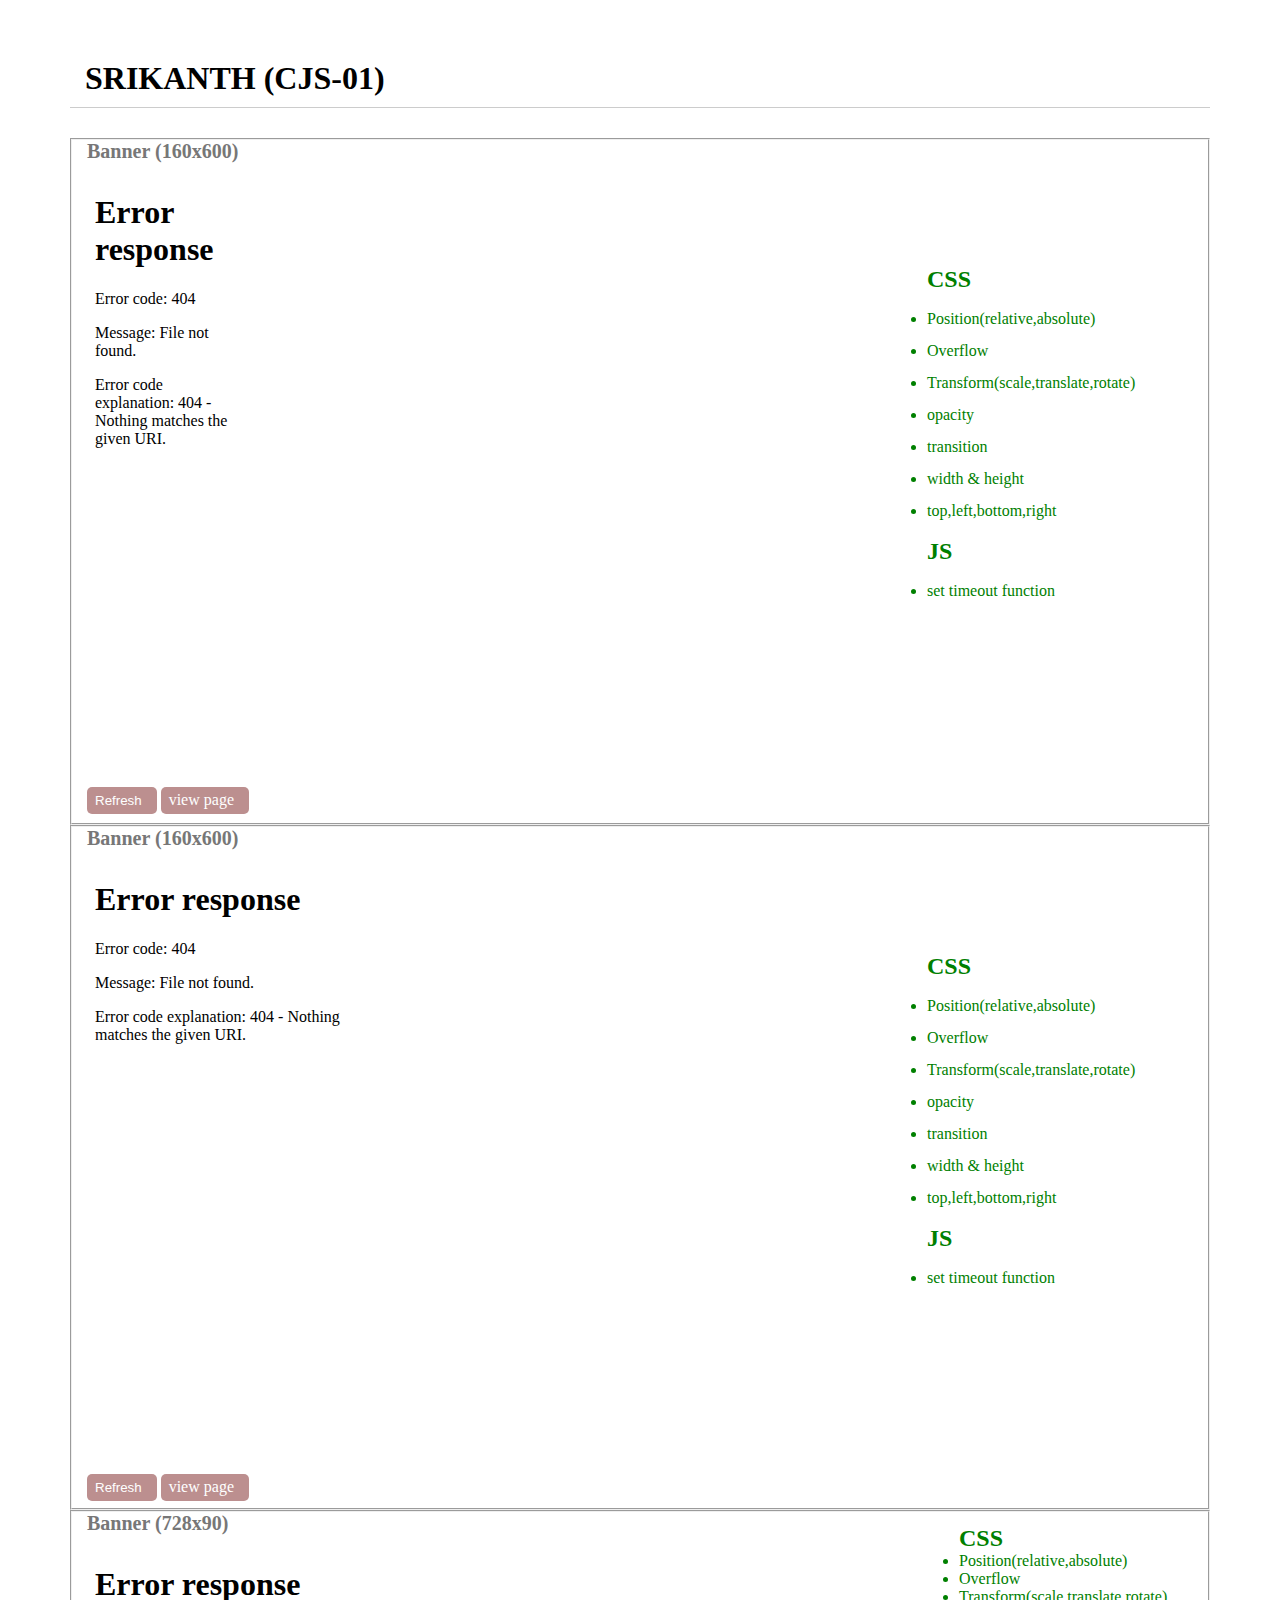
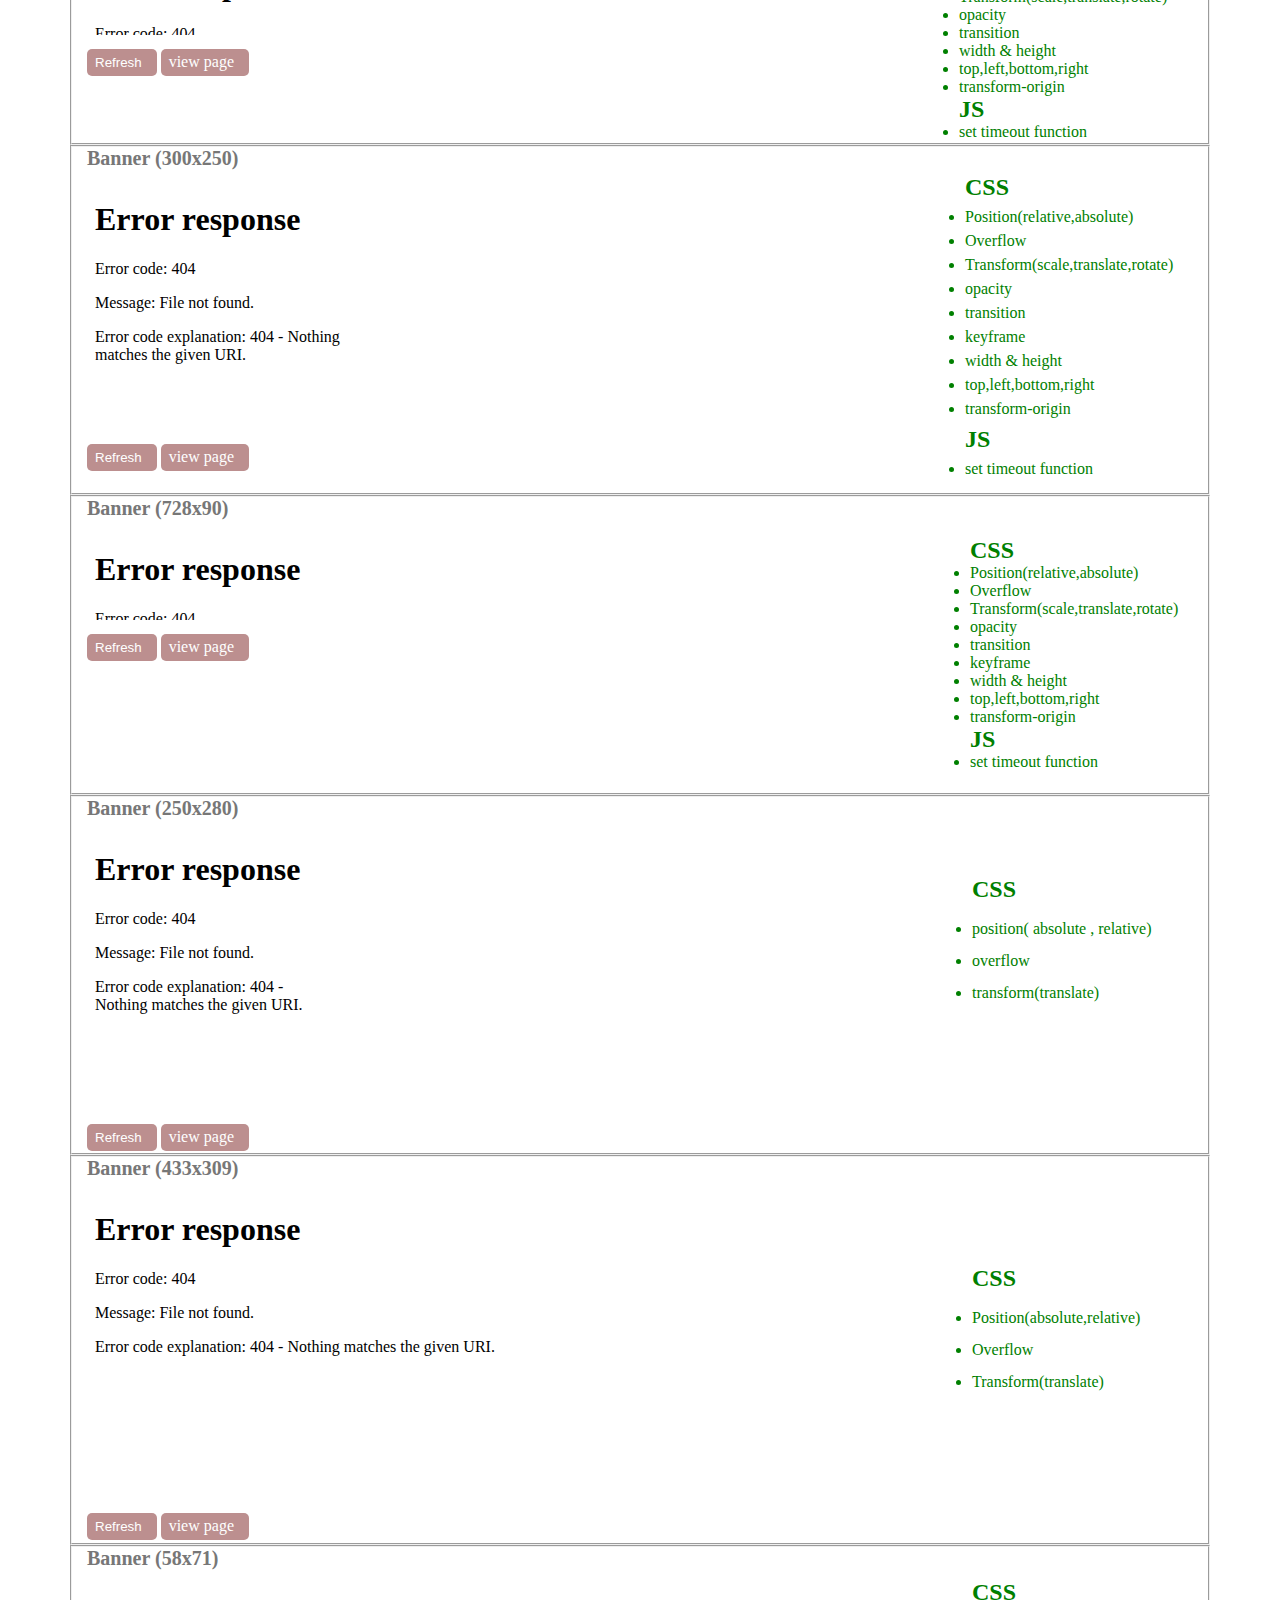
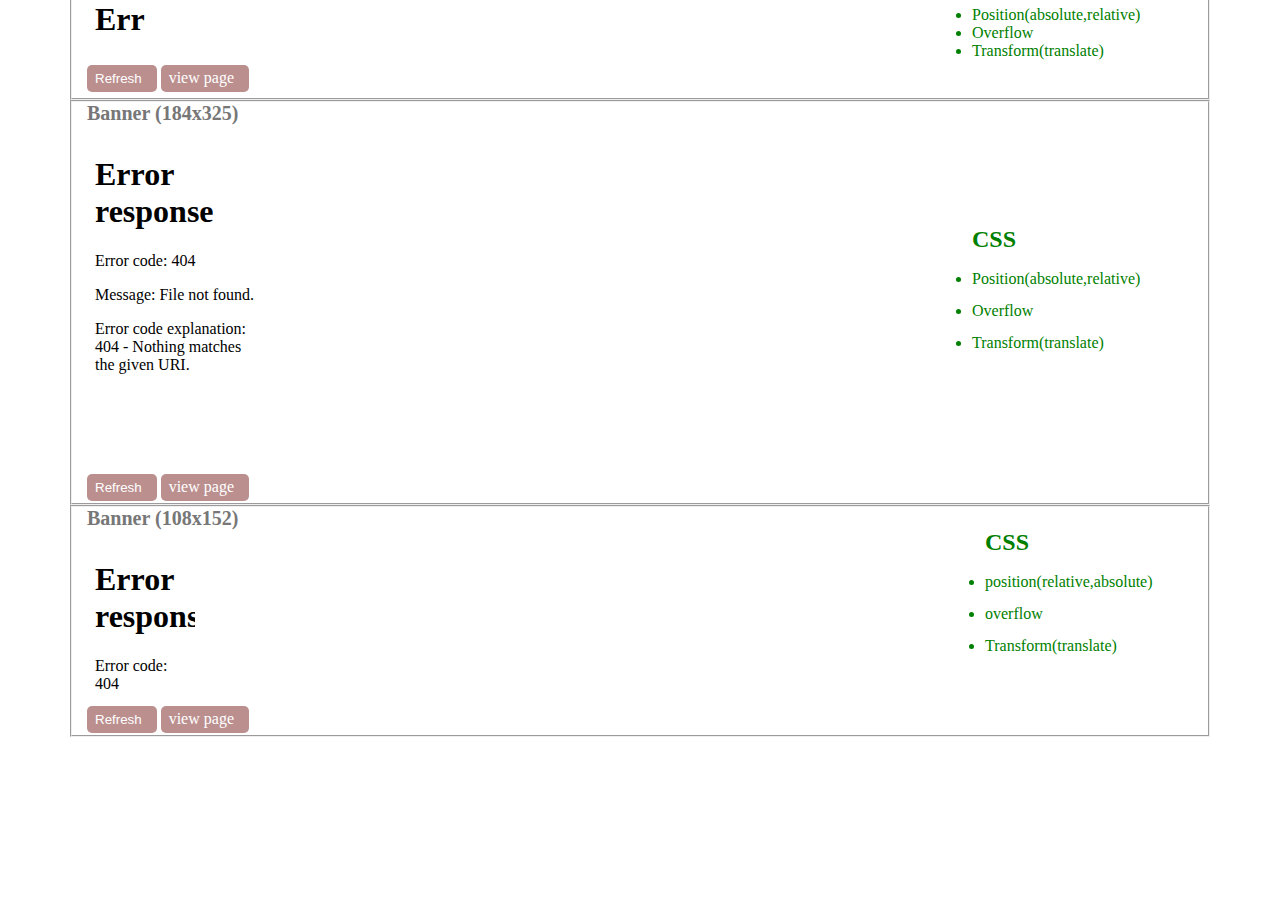
==== index.html @ 7c37a208 "add." ====
<!DOCTYPE html>
<html lang="en">
  <head>
    <meta charset="UTF-8" />
    <meta http-equiv="X-UA-Compatible" content="IE=edge" />
    <meta name="viewport" content="width=, initial-scale=1.0" />
    <title>I-FRAME ANIMATION</title>
    <link rel="stylesheet" href="css/style.css" />
    
  </head>
  <body>
    <div id="container">
      <div class="bio">
       <h1>SRIKANTH (CJS-01)</h1>
      </div>
      <div id="banners-section">
        <fieldset id="frame-1">
          <div class="banner-row">
          <div class="banner-items">
            <h1>Banner (160x600)</h1>
            <iframe
              src="../animation/animation-business-cjs-01/banner-business/index.html"
              width="160px"
              height="600px"
              id="f05"
            ></iframe> <br>
            <button
              class="reload" onclick="reload('../animation/animation-business-cjs-01/banner-business/index.html', 'f05')">
               Refresh
            </button>
            <a href="https://github.com/srikanthrebi/banner-business.git" class="view">view page</a>
            <div id="business">
              <h2>CSS</h2>
              <ul>
                <li>Position(relative,absolute)</li>
                <li>Overflow</li>
                <li>Transform(scale,translate,rotate)</li>
                <li>opacity</li>
                <li>transition</li>
                <li>width & height</li>
                <li>top,left,bottom,right</li>
              </ul>
              <h2>JS</h2>
              <ul>
                <li>set timeout function</li>
              </ul>
            </div>
          </div>
        </div>
      </fieldset>
      <fieldset id="frame-01">
        <div class="banner-row">
        <div class="banner-items">
          <h1>Banner (160x600)</h1>
          <iframe
            src="../animation/animation-business-cjs-01/task-5-football-animation-js/index.html"
            width="300px"
            height="600px"
            id="f10"
          ></iframe> <br>
          <button
            class="reload" onclick="reload('../animation/animation-business-cjs-01/task-5-football-animation-js/index.html', 'f10')">
            Refresh
          </button>
          <a href="https://github.com/srikanthrebi/task-5-football-animation-js.git" class="view">view page</a>
          <div id="business">
            <h2>CSS</h2>
            <ul>
              <li>Position(relative,absolute)</li>
              <li>Overflow</li>
              <li>Transform(scale,translate,rotate)</li>
              <li>opacity</li>
              <li>transition</li>
              <li>width & height</li>
              <li>top,left,bottom,right</li>
            </ul>
            <h2>JS</h2>
            <ul>
              <li>set timeout function</li>
            </ul>
          </div>
        </div>
      </div>
    </fieldset>
        <fieldset id="frame-2">
        <div class="banner-row">
          <div class="banner-items">
            <h1>Banner (728x90)</h1>
            <iframe
              src="../animation/animation-business-cjs-01/banner-online-tution/index.html"
              width="728px"
              height="90px"
              id="f06"
            ></iframe> <br>
            <button
              class="reload" onclick="reload('../animation/animation-business-cjs-01/banner-online-tution/index.html', 'f06')">
               Refresh
            </button>
          <a href="https://github.com/srikanthrebi/banner-online-tution.git" class="view">view page</a>
            <div id="tution">
              <h2>CSS</h2>
              <ul>
                <li>Position(relative,absolute)</li>
                <li>Overflow</li>
                <li>Transform(scale,translate,rotate)</li>
                <li>opacity</li>
                <li>transition</li>
                <li>width & height</li>
                <li>top,left,bottom,right</li>
                <li>transform-origin</li>
              </ul>
              <h2>JS</h2>
              <ul>
                <li>set timeout function</li>
              </ul>
            </div>
          </div>
        </div>
      </fieldset>
      <fieldset id="frame-3">
        <div class="banner-row">
          <div class="banner-items">
            <h1>Banner (300x250)</h1>
            <iframe
              src="../animation/animation-business-cjs-01/task-4/task-4/index.html"
              width="300px"
              height="250px"
              id="f07"
            ></iframe> <br>
            <button
              class="reload"  onclick="reload('../animation/animation-business-cjs-01/task-4/task-4/index.html', 'f07')">
               Refresh
            </button>
            <a href="https://github.com/srikanthrebi/task-4.git" class="view">view page</a>
            <div id="business-2">
              <h2>CSS</h2>
              <ul>
                <li>Position(relative,absolute)</li>
                <li>Overflow</li>
                <li>Transform(scale,translate,rotate)</li>
                <li>opacity</li>
                <li>transition</li>
                <li>keyframe</li>
                <li>width & height</li>
                <li>top,left,bottom,right</li>
                <li>transform-origin</li>
              </ul>
              <h2>JS</h2>
              <ul>
                <li>set timeout function</li>
              </ul>
            </div>
          </div>
        </div>
      </fieldset>
      <fieldset id="frame-4">
        <div class="banner-row">
          <div class="banner-items">
            <h1>Banner (728x90)</h1>
            <iframe
              src="../animation/animation-business-cjs-01/task-6/index.html"
              width="728px"
              height="90px"
              id="f08"
            ></iframe> <br>
            <button
              class="reload" onclick="reload('../animation/animation-business-cjs-01/task-6/index.html', 'f08')">
               Refresh
            </button>
            <a href="https://github.com/srikanthrebi/task-6.git" class="view">view page</a>
            <div id="plane">
              <h2>CSS</h2>
              <ul>
                <li>Position(relative,absolute)</li>
                <li>Overflow</li>
                <li>Transform(scale,translate,rotate)</li>
                <li>opacity</li>
                <li>transition</li>
                <li>keyframe</li>
                <li>width & height</li>
                <li>top,left,bottom,right</li>
                <li>transform-origin</li>
              </ul>
              <h2>JS</h2>
              <ul>
                <li>set timeout function</li>
              </ul>
            </div>
          </div>
        </div>
      </fieldset>
      <fieldset id="frame-5">
        <div class="banner-row" > 
          <div class="banner-items">
            <h1>Banner (250x280)</h1>
            <iframe
              src="../animation/animation-business-cjs-01/animation-sprite-eye/index.html"
              width="250px"
              height="280px"
              id="f01"
            ></iframe> <br>
            <button
              class="reload"  onclick="reload('../animation/animation-business-cjs-01/animation-sprite-eye/index.html', 'f01')">
               Refresh
            </button>
          <a href="https://github.com/srikanthrebi/animation-sprite-eye.git" class="view">view page</a>
            <div class="eye">
              <h2>CSS</h2>
              <ul>
                <li>position( absolute , relative)</li>
                <li>overflow</li>
                <li>transform(translate)</li>
              </ul>
            </div>
          </div>
        </div>
      </fieldset>
      <fieldset id="frame-6">
        <div class="banner-row">
          <div class="banner-items">
            <h1>Banner (433x309)</h1>
            <iframe
              src="../animation/animation-business-cjs-01/animation-sprite-horse/index.html"
              width="433px"
              height="309px"
              id="f02"
            ></iframe> <br>
            <button
              class="reload" onclick="reload('../animation/animation-business-cjs-01/animation-sprite-horse/index.html', 'f02')">
               Refresh
            </button>
            <a href="https://github.com/srikanthrebi/animation-sprite-horse.git" class="view">view page</a>
            <div class="eye">
              <h2>CSS</h2>
              <ul>
                <li>Position(absolute,relative)</li>
                <li>Overflow</li>
                <li>Transform(translate)</li>
              </ul>
            </div>
          </div>
        </div>
<div>
</fieldset>
<fieldset id="frame-7">
  <div class="banner-row">
    <div class="banner-items">
      <h1>Banner (58x71)</h1>
      <iframe
        src="../animation/animation-business-cjs-01/animation-sprite-tiger/index.html"
        width="58px"
        height="71px"
        id="f03"
      ></iframe> <br>
      <button
        class="reload" onclick="reload('../animation/animation-business-cjs-01/animation-sprite-tiger/index.html', 'f03')">
         Refresh
      </button>
      <a href="https://github.com/srikanthrebi/animation-sprite-tiger.git" class="view">view page</a>
      <div id="tiger">
        <h2>CSS</h2>
        <ul>
          <li>Position(absolute,relative)</li>
          <li>Overflow</li>
          <li>Transform(translate)</li>
        </ul>
      </div>
    </div>
  </div>
</div>
</fieldset>
<fieldset id="frame-8">
        <div class="banner-row">
          <div class="banner-items">
            <h1>Banner (184x325)</h1>
            <iframe
              src="../animation/animation-business-cjs-01/animation-walk/index.html"
              width="184px"
              height="325px"
              id="f04"
            ></iframe> <br>
            <button
              class="reload"onclick="reload('../animation/animation-business-cjs-01/animation-walk/index.html', 'f04')">
               Refresh
            </button>
            <a href="https://github.com/srikanthrebi/animation-walk.git" class="view">view page</a>
            <div class="eye">
              <h2>CSS</h2>
              <ul>  
                <li>Position(absolute,relative)</li>
                <li>Overflow</li>
                <li>Transform(translate)</li>
              </ul>
            </div>
          </div>
        </div>
      </fieldset>
      <fieldset id="frame-9">
        <div class="banner-row">
          <div class="banner-items">
            <h1>Banner (108x152)</h1>
            <iframe
              src="../animation/animation-business-cjs-01/animation-sprite-small-boy/index.html"
              width="108px"
              height="152px"
              id="f09"
            ></iframe> <br>
            <button
              class="reload" onclick="reload('../animation/animation-business-cjs-01/animation-sprite-small-boy/index.html', 'f09')">
               Refresh
            </button>
            <a href="https://github.com/srikanthrebi/animation-sprite-small-boy.git" class="view">view page</a>
            <div id="boy">
              <h2>CSS</h2>
              <ul>
                <li>position(relative,absolute)</li>
                <li>overflow</li>
                <li>Transform(translate)</li>
              </ul>
            </div>
          </div>
        </div>
      </div>
    </fieldset>
    </div>
    <script>
      function reload(url, i) {
        document.getElementById(i).src = url;
      }
    </script>
  
  </body>
</html>
---- css/style.css ----
* {
  margin: 0;
  padding: 0;
  box-sizing: border-box;
}

#container {
  width: 1170px;
  padding: 0 15px;
  margin: 60px auto 0;
}

.bio {
  border-bottom: solid 1px #ccc;
  padding: 0 15px 10px;
  margin-bottom: 30px;
}

.banner-row {
  display: flex;
  justify-content: flex-start;
  align-items: flex-start;
  flex-wrap: wrap;
}

.banner-items {
  padding: 0 15px;
  margin-bottom: 30px;
}

.banner-items h1 {
  font-size: 20px;
  color: #777;
  margin-bottom: 10px;
}

.banner-items iframe {
  border: none;
}
.reload {
  border: none;
  color: #fff;
  background-color: rgb(188, 143, 143);
  padding: 6px 15px 6px 8px;
  margin-top: 10px;
  border-radius: 5px;
  cursor: pointer;
  transition: all 0.3s ease;
}
.view{
 
  color: #fff;
  background-color: rgb(188, 143, 143);
  padding: 4px 15px 6px 8px;
  margin-top: 10px;
  border-radius: 5px;
  cursor: pointer;
  text-decoration: none;
}

.reload:hover {
  opacity: 0.8;
}

.reload:focus {
  outline: 0;
}

.reload i {
  display: inline-block;
  margin-right: 5px;
  transition: all 0.3s ease-out;
}

.reload:hover i {
  transform: rotate(180deg);
}
.eye {
  position: relative;
  top: -286px;
  left: 885px;
  line-height: 2;
  color: green;
}
#tiger {
  position: relative;
  top: -113px;
  left: 885px;
  color: green;
}
#business 

{
  
  position: relative;
  left: 840px;
  top: -559px;
  line-height: 2;
  color: green;

}
#tution{
  position: relative;
    left: 872px;
    top: -151px;
    color: green;
}
#business-2{
  position: relative;
    top: -302px;
    left: 878px;
    color: green;
    line-height: 1.5;
}
#plane{
  position: relative;
  left: 883px;
  top: -124px;
  color: green;
}
#boy{
  position: relative;
  top: -215px;
  left: 898px;
  color: green;
  line-height: 2;
}
#frame-1{
  height: 687px;
}
#frame-2{
  height: 235px;
}
#frame-3{
  height: 350px;
}
#frame-4
{
  height: 300px;
}
#frame-5{
  height: 360px;
}
#frame-6{
  height: 390px;
}
#frame-7{
height: 155px;
}
#frame-8{
height: 405px;
}
#frame-9{
height: 232px;
}
#frame-01{
  height: 685px;
}
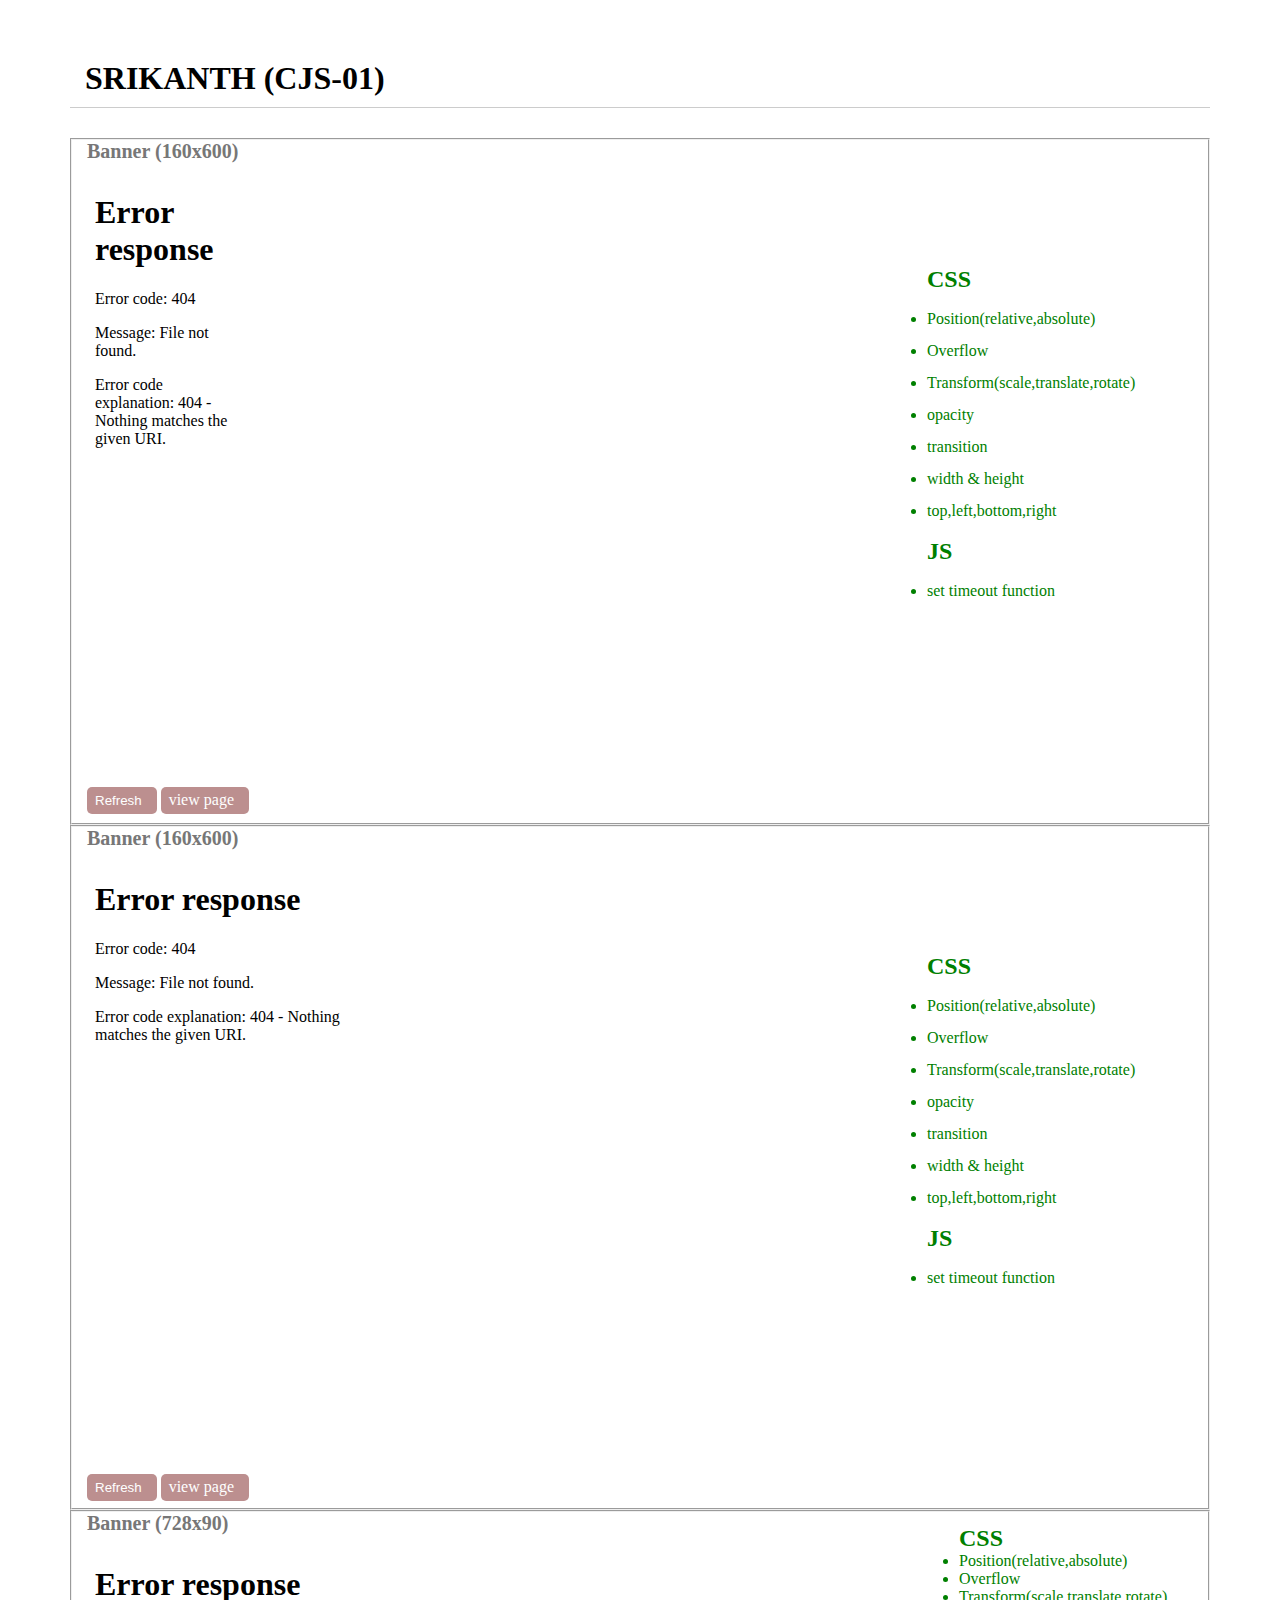
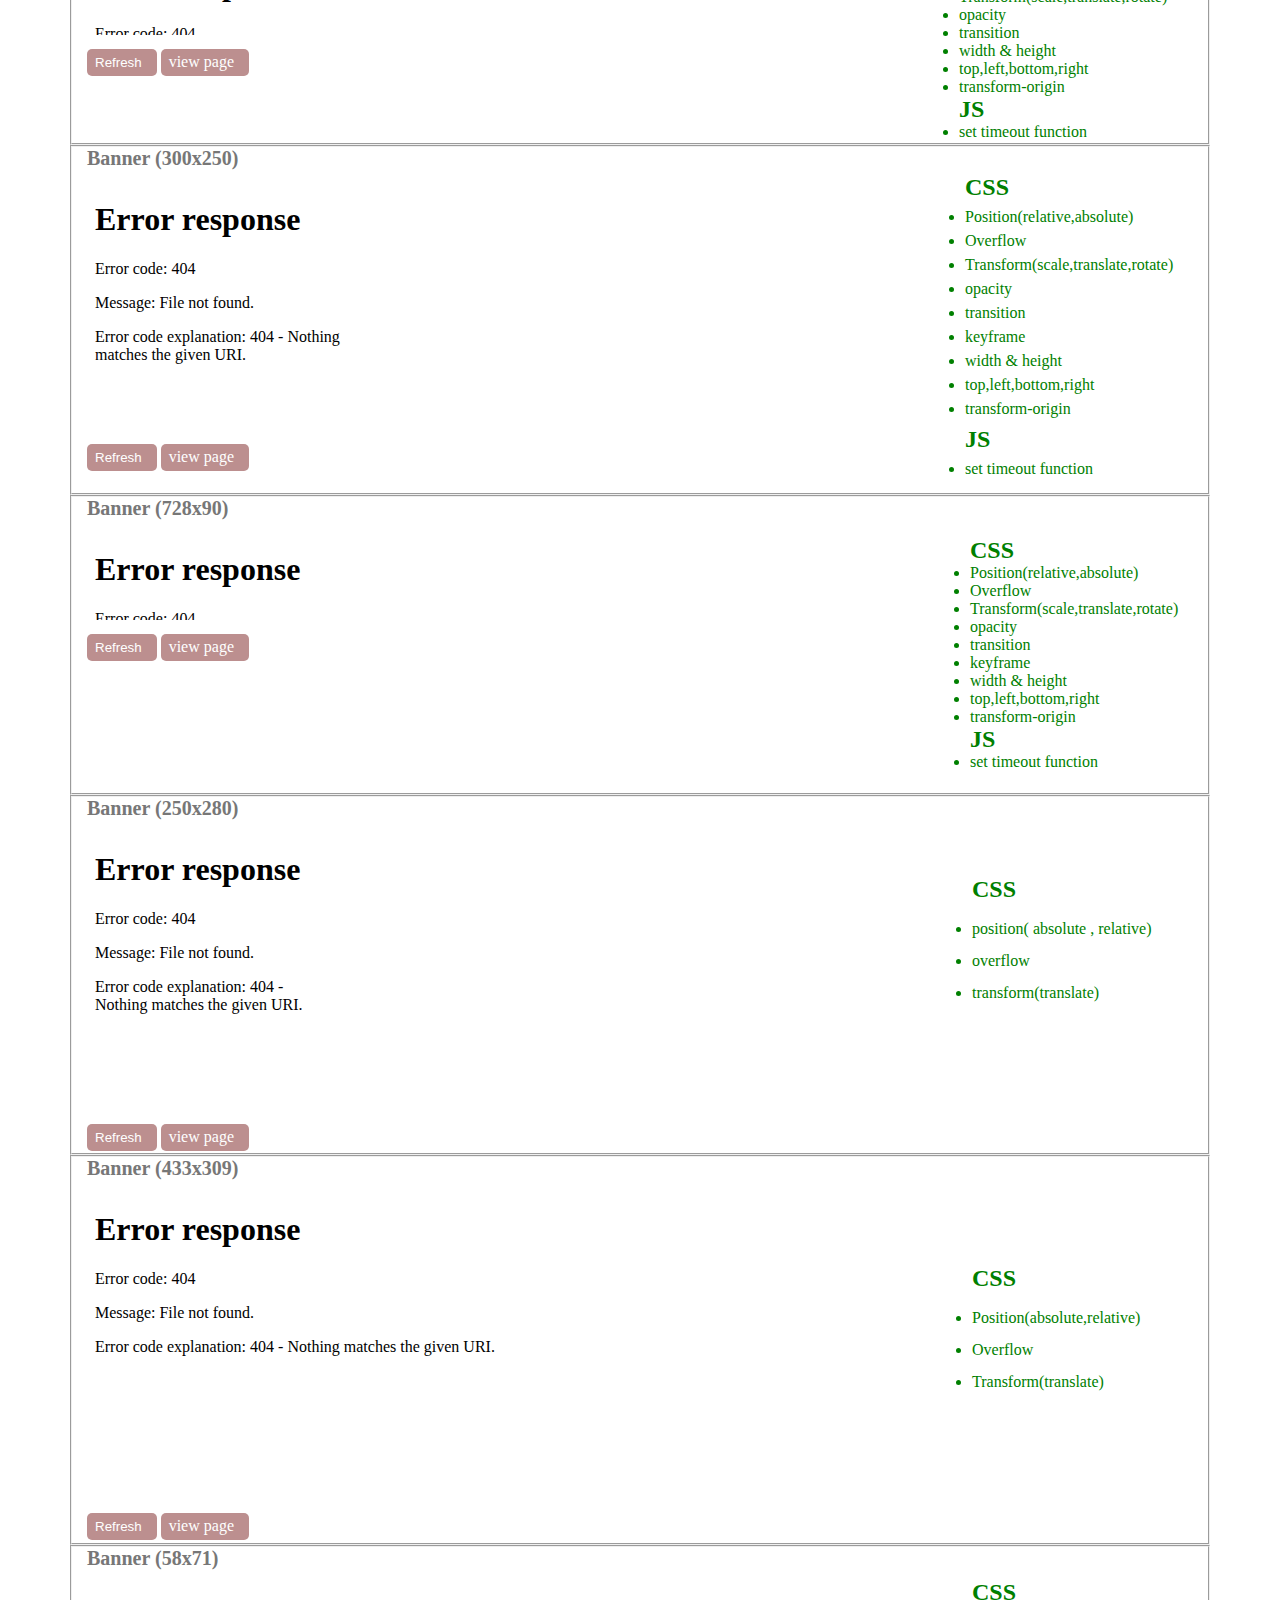
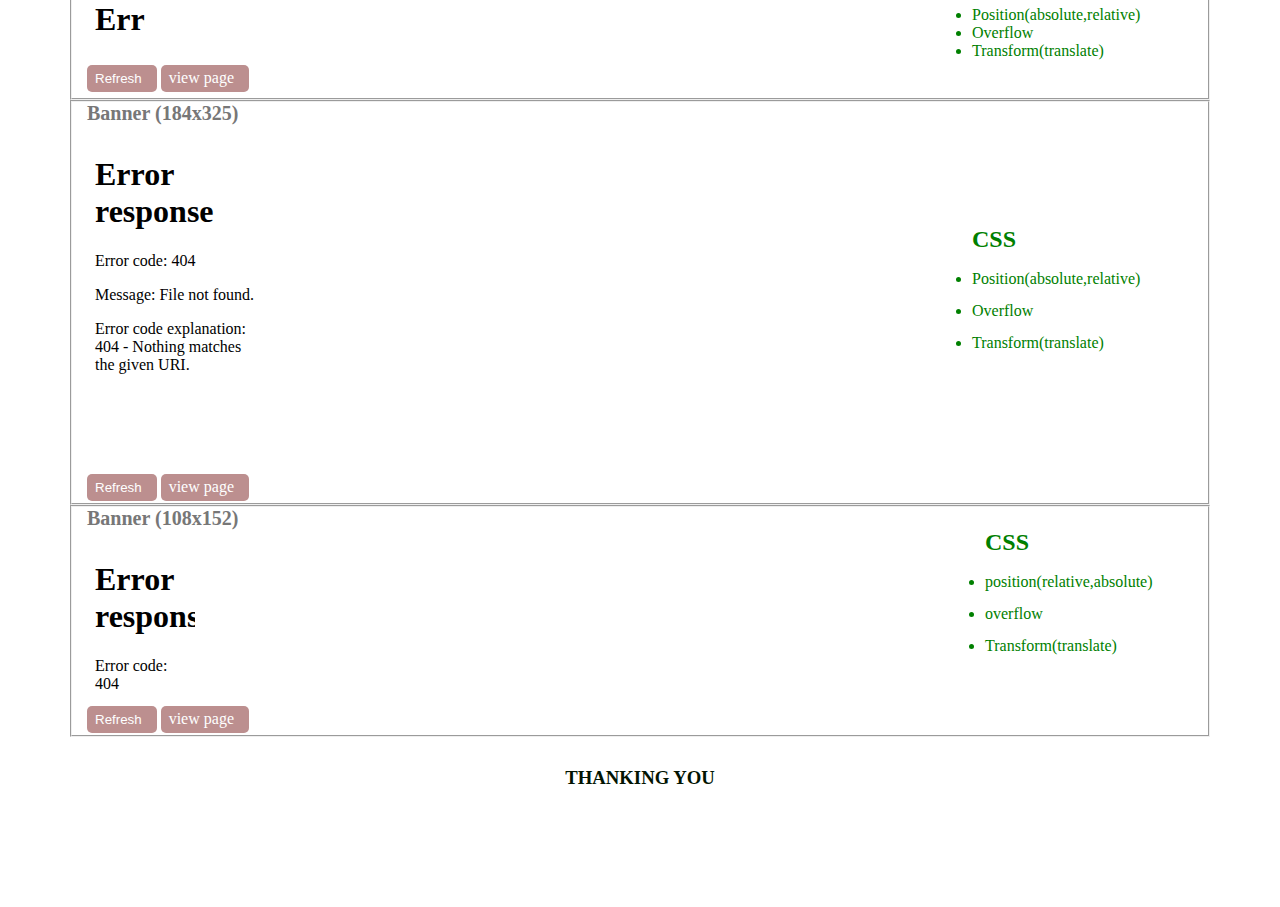
==== commit 319915dd: "add." ====
--- a/index.html
+++ b/index.html
@@ -322,6 +322,7 @@
         </div>
       </div>
     </fieldset>
+    <h3>THANKING YOU </h3>
     </div>
     <script>
       function reload(url, i) {
--- a/css/style.css
+++ b/css/style.css
@@ -155,4 +155,10 @@
 }
 #frame-01{
   height: 685px;
+}
+h3{
+  text-align: center;
+    margin: 30px 0px;
+    font-weight: 600;
+    color: #021402;
 }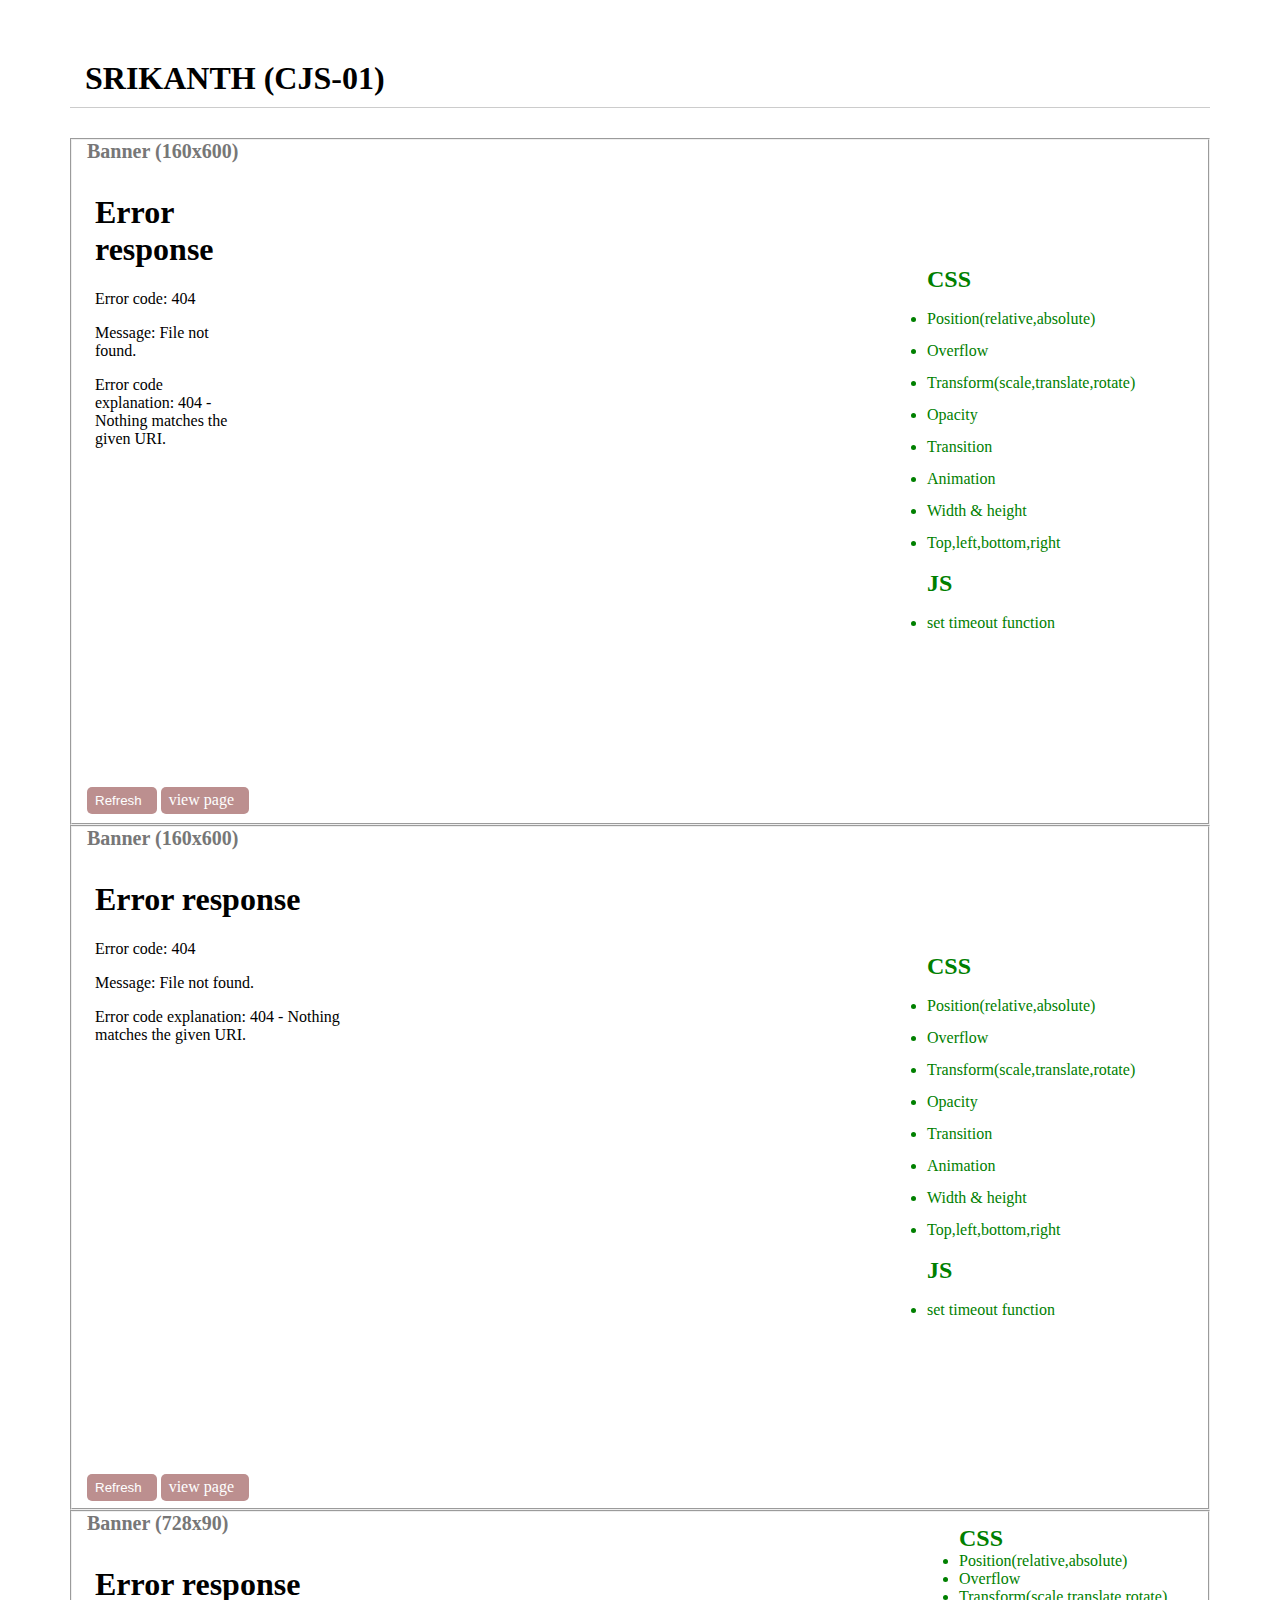
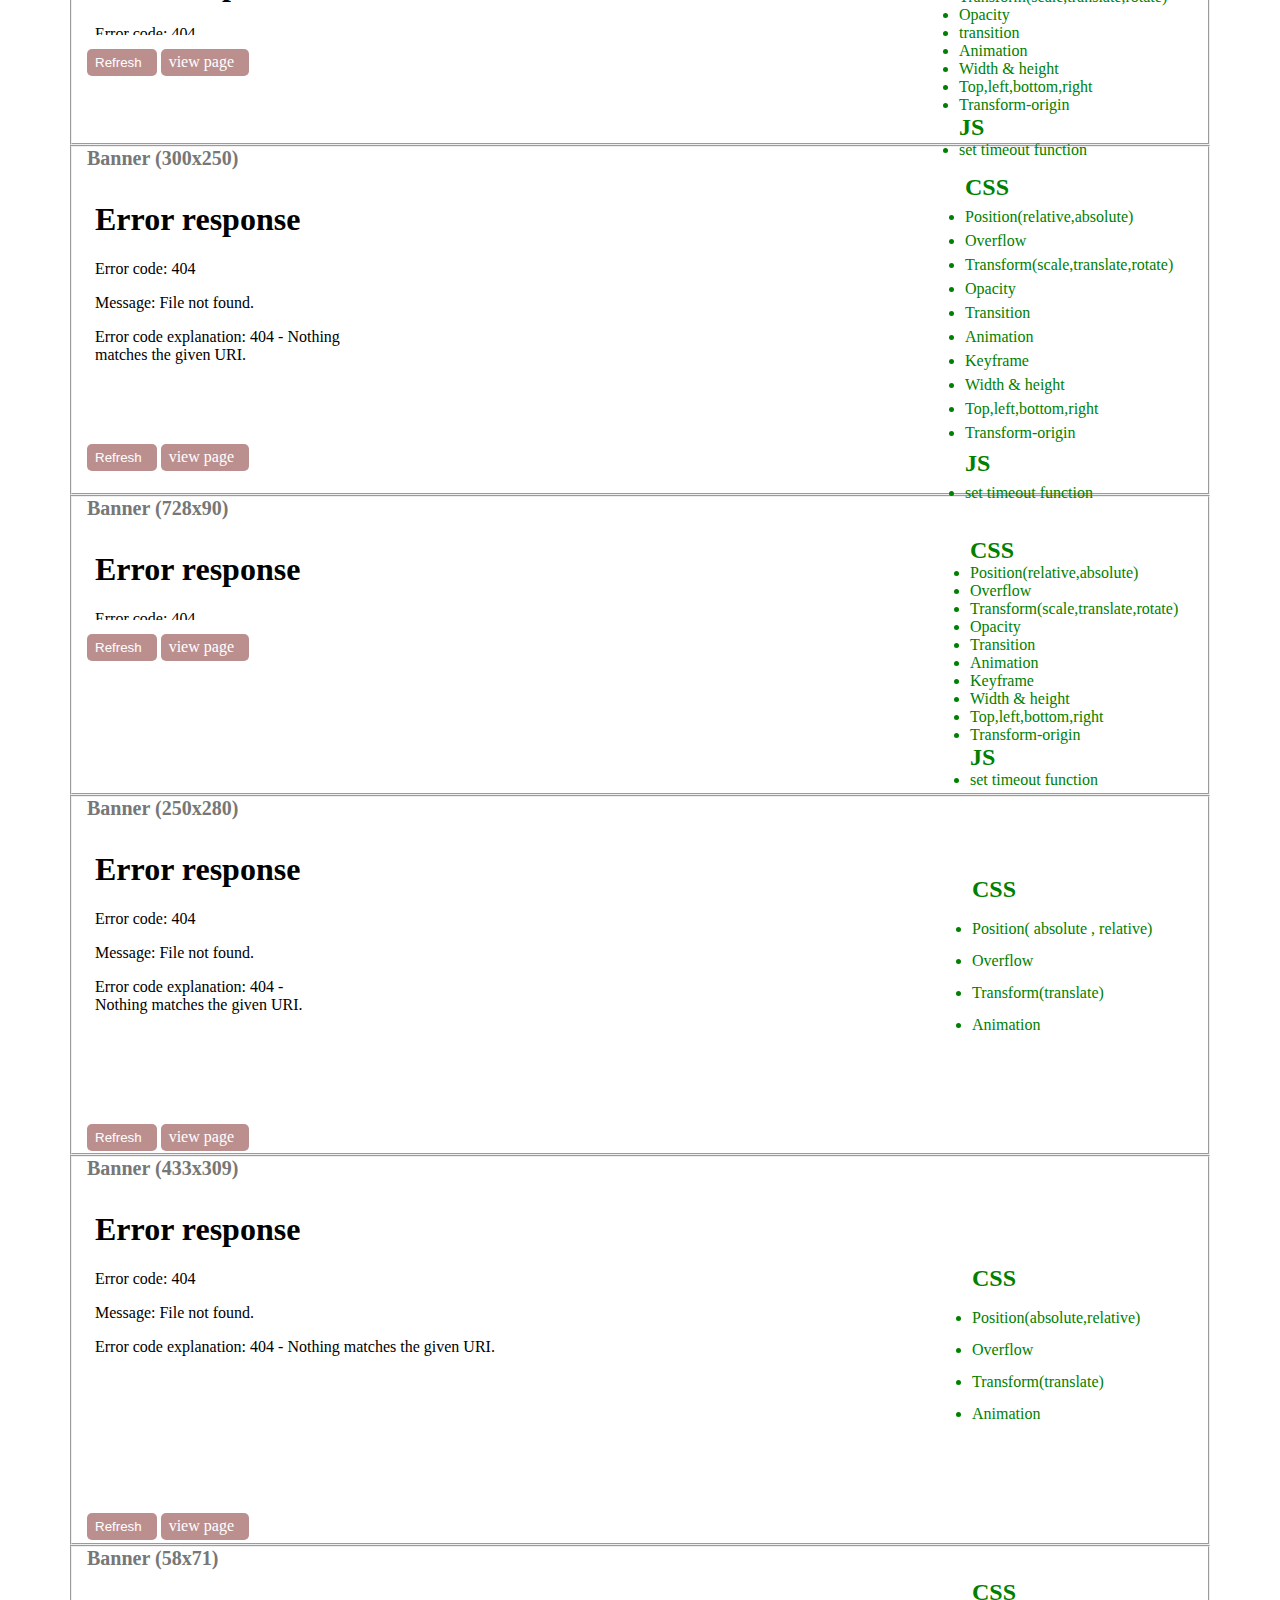
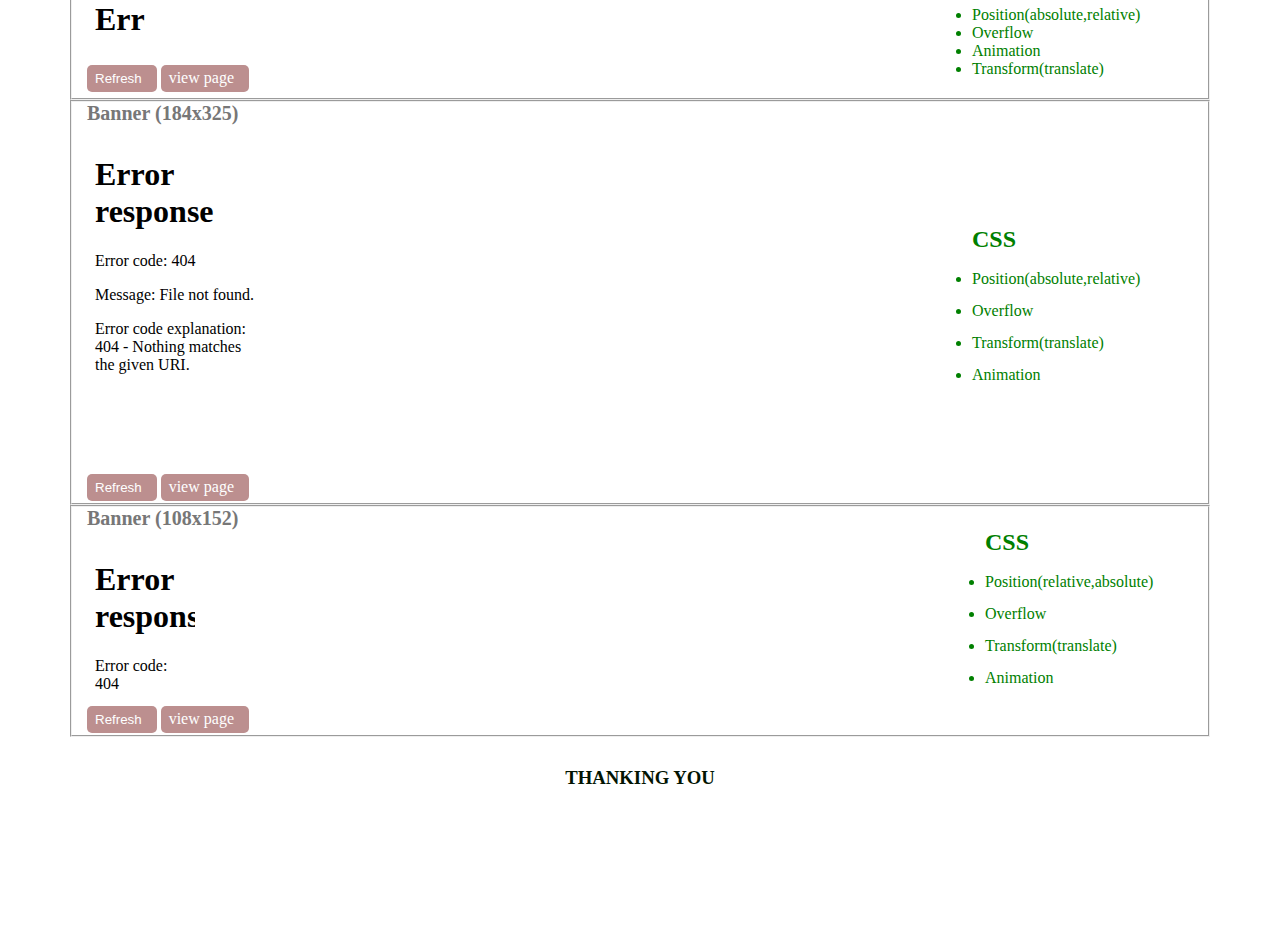
==== commit 7ea1d4bb: "add." ====
--- a/index.html
+++ b/index.html
@@ -6,7 +6,6 @@
     <meta name="viewport" content="width=, initial-scale=1.0" />
     <title>I-FRAME ANIMATION</title>
     <link rel="stylesheet" href="css/style.css" />
-    
   </head>
   <body>
     <div id="container">
@@ -35,10 +34,11 @@
                 <li>Position(relative,absolute)</li>
                 <li>Overflow</li>
                 <li>Transform(scale,translate,rotate)</li>
-                <li>opacity</li>
-                <li>transition</li>
-                <li>width & height</li>
-                <li>top,left,bottom,right</li>
+                <li>Opacity</li>
+                <li>Transition</li>
+                <li>Animation</li>
+                <li>Width & height</li>
+                <li>Top,left,bottom,right</li>
               </ul>
               <h2>JS</h2>
               <ul>
@@ -69,10 +69,11 @@
               <li>Position(relative,absolute)</li>
               <li>Overflow</li>
               <li>Transform(scale,translate,rotate)</li>
-              <li>opacity</li>
-              <li>transition</li>
-              <li>width & height</li>
-              <li>top,left,bottom,right</li>
+              <li>Opacity</li>
+              <li>Transition</li>
+              <li>Animation</li>
+              <li>Width & height</li>
+              <li>Top,left,bottom,right</li>
             </ul>
             <h2>JS</h2>
             <ul>
@@ -103,11 +104,12 @@
                 <li>Position(relative,absolute)</li>
                 <li>Overflow</li>
                 <li>Transform(scale,translate,rotate)</li>
-                <li>opacity</li>
+                <li>Opacity</li>
                 <li>transition</li>
-                <li>width & height</li>
-                <li>top,left,bottom,right</li>
-                <li>transform-origin</li>
+                <li>Animation</li>
+                <li>Width & height</li>
+                <li>Top,left,bottom,right</li>
+                <li>Transform-origin</li>
               </ul>
               <h2>JS</h2>
               <ul>
@@ -138,12 +140,13 @@
                 <li>Position(relative,absolute)</li>
                 <li>Overflow</li>
                 <li>Transform(scale,translate,rotate)</li>
-                <li>opacity</li>
-                <li>transition</li>
-                <li>keyframe</li>
-                <li>width & height</li>
-                <li>top,left,bottom,right</li>
-                <li>transform-origin</li>
+                <li>Opacity</li>
+                <li>Transition</li>
+                <li>Animation</li>
+                <li>Keyframe</li>
+                <li>Width & height</li>
+                <li>Top,left,bottom,right</li>
+                <li>Transform-origin</li>
               </ul>
               <h2>JS</h2>
               <ul>
@@ -174,12 +177,13 @@
                 <li>Position(relative,absolute)</li>
                 <li>Overflow</li>
                 <li>Transform(scale,translate,rotate)</li>
-                <li>opacity</li>
-                <li>transition</li>
-                <li>keyframe</li>
-                <li>width & height</li>
-                <li>top,left,bottom,right</li>
-                <li>transform-origin</li>
+                <li>Opacity</li>
+                <li>Transition</li>
+                <li>Animation</li>
+                <li>Keyframe</li>
+                <li>Width & height</li>
+                <li>Top,left,bottom,right</li>
+                <li>Transform-origin</li>
               </ul>
               <h2>JS</h2>
               <ul>
@@ -207,9 +211,10 @@
             <div class="eye">
               <h2>CSS</h2>
               <ul>
-                <li>position( absolute , relative)</li>
-                <li>overflow</li>
-                <li>transform(translate)</li>
+                <li>Position( absolute , relative)</li>
+                <li>Overflow</li>
+                <li>Transform(translate)</li>
+                <li>Animation</li>
               </ul>
             </div>
           </div>
@@ -236,6 +241,7 @@
                 <li>Position(absolute,relative)</li>
                 <li>Overflow</li>
                 <li>Transform(translate)</li>
+                <li>Animation</li>
               </ul>
             </div>
           </div>
@@ -262,6 +268,7 @@
         <ul>
           <li>Position(absolute,relative)</li>
           <li>Overflow</li>
+          <li>Animation</li>
           <li>Transform(translate)</li>
         </ul>
       </div>
@@ -290,6 +297,7 @@
                 <li>Position(absolute,relative)</li>
                 <li>Overflow</li>
                 <li>Transform(translate)</li>
+                <li>Animation</li>
               </ul>
             </div>
           </div>
@@ -313,9 +321,10 @@
             <div id="boy">
               <h2>CSS</h2>
               <ul>
-                <li>position(relative,absolute)</li>
-                <li>overflow</li>
+                <li>Position(relative,absolute)</li>
+                <li>Overflow</li>
                 <li>Transform(translate)</li>
+                <li>Animation</li>
               </ul>
             </div>
           </div>
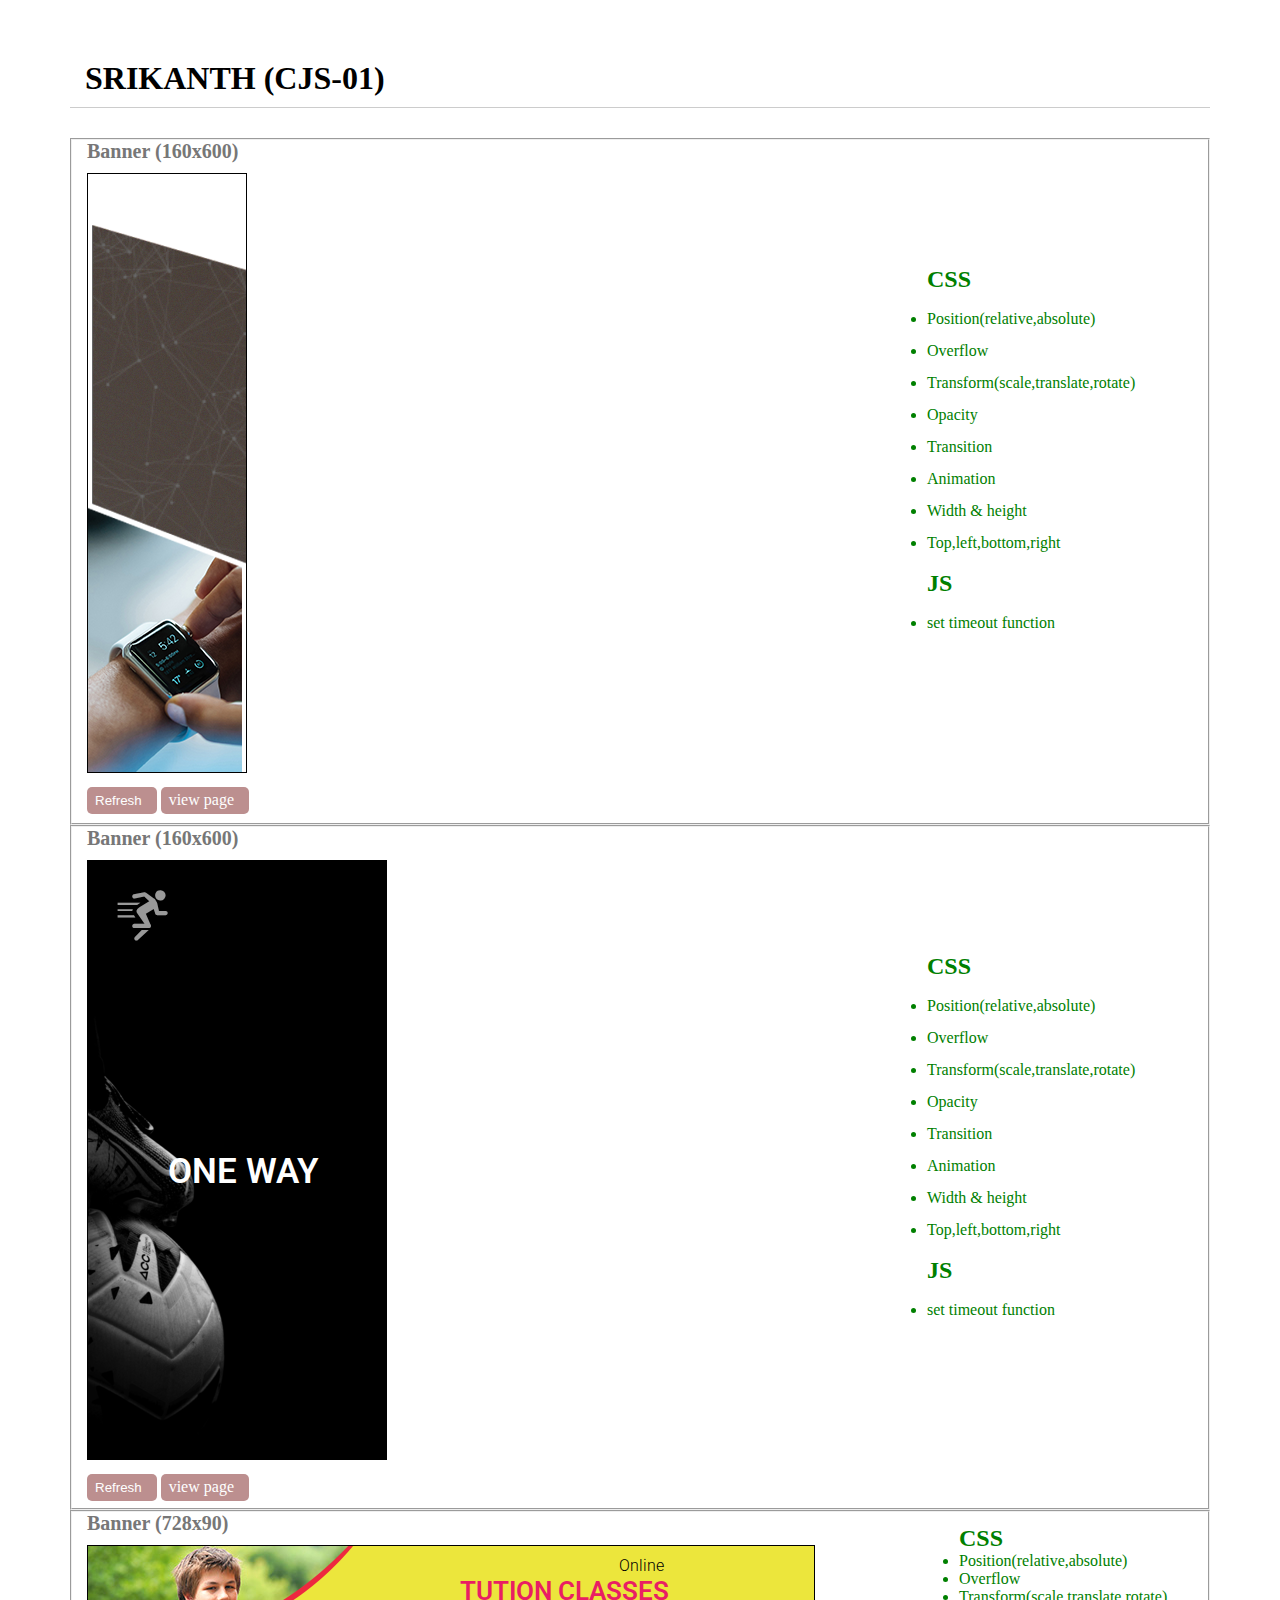
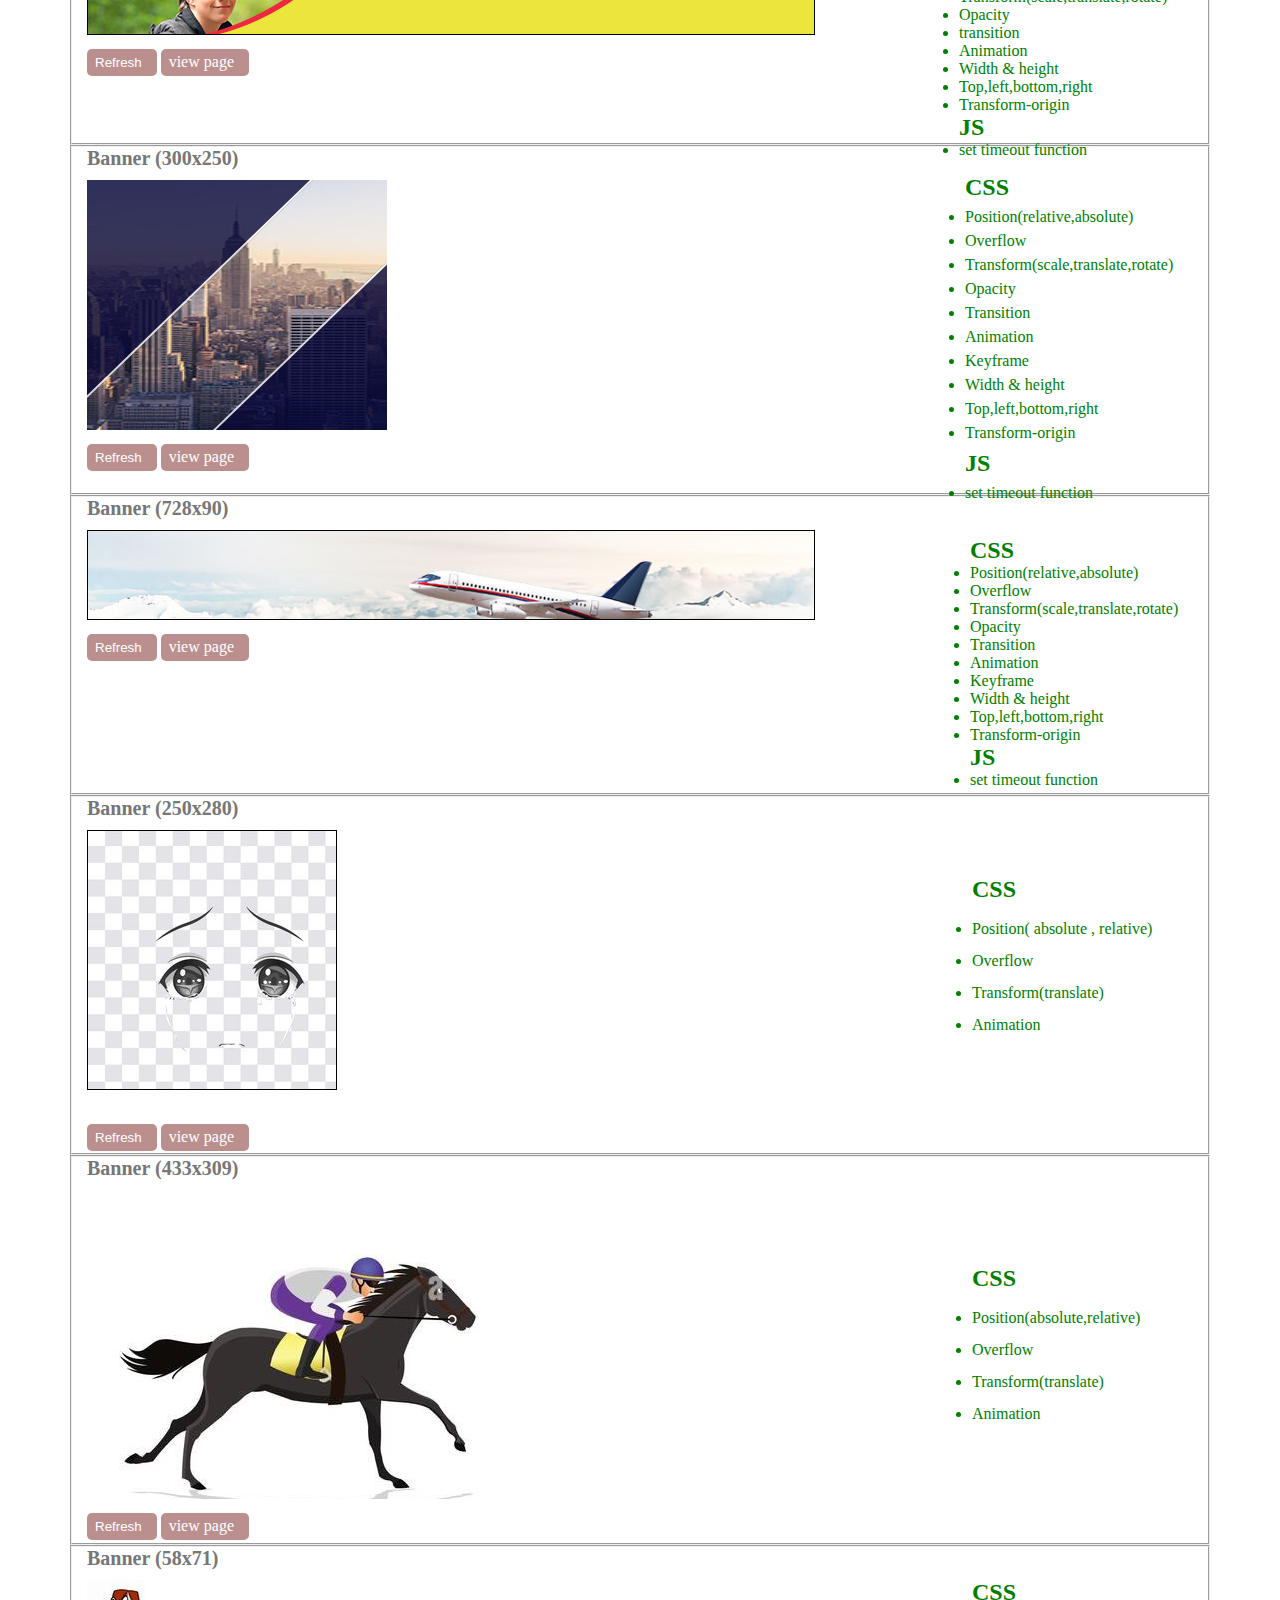
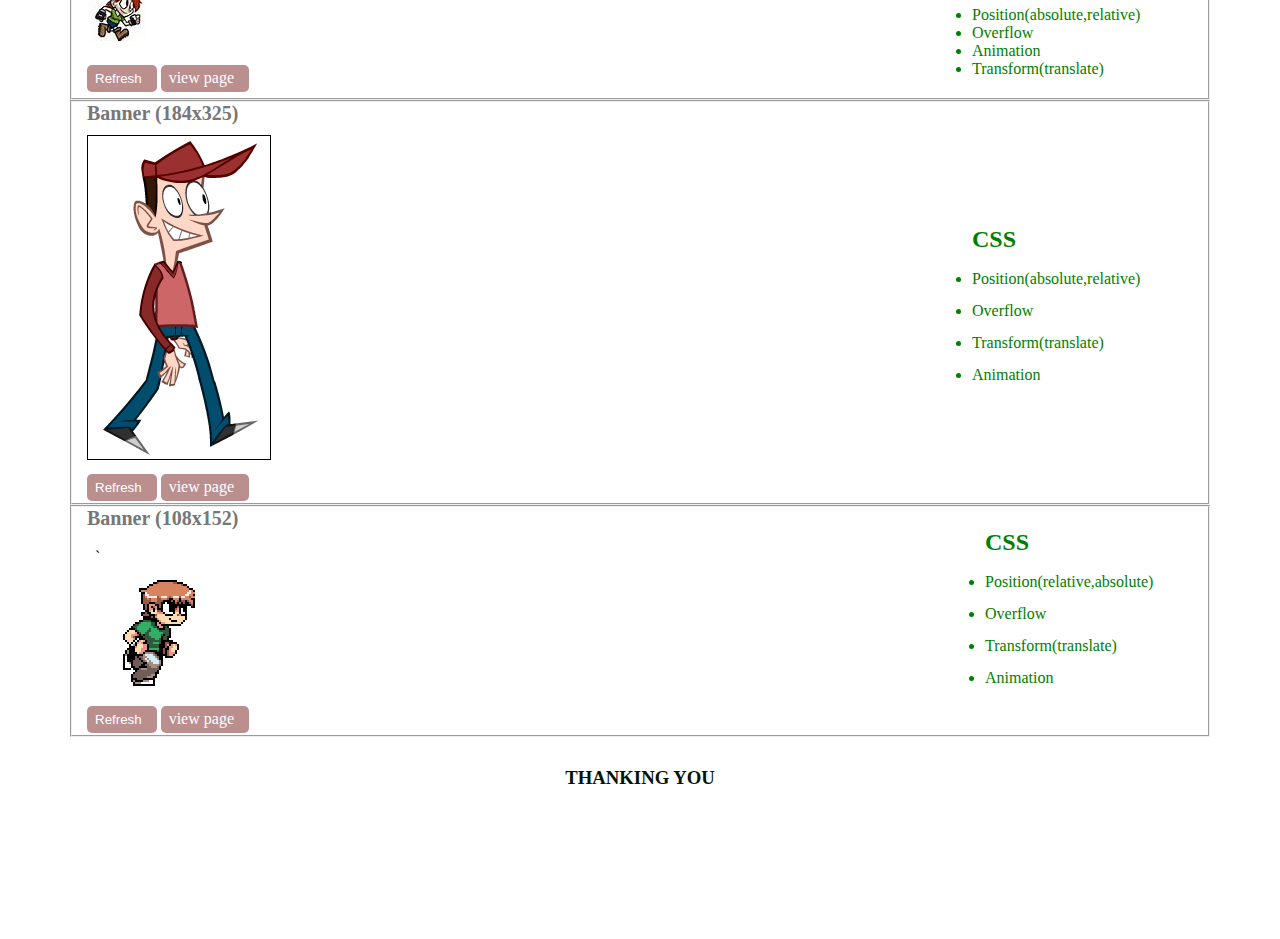
==== commit 566ae2c2: "add." ====
--- a/index.html
+++ b/index.html
@@ -18,13 +18,13 @@
           <div class="banner-items">
             <h1>Banner (160x600)</h1>
             <iframe
-              src="../animation/animation-business-cjs-01/banner-business/index.html"
+              src="banners/160x600/index.html"
               width="160px"
               height="600px"
               id="f05"
             ></iframe> <br>
             <button
-              class="reload" onclick="reload('../animation/animation-business-cjs-01/banner-business/index.html', 'f05')">
+              class="reload" onclick="reload('banners/160x600/index.html', 'f05')">
                Refresh
             </button>
             <a href="https://github.com/srikanthrebi/banner-business.git" class="view">view page</a>
@@ -53,13 +53,13 @@
         <div class="banner-items">
           <h1>Banner (160x600)</h1>
           <iframe
-            src="../animation/animation-business-cjs-01/task-5-football-animation-js/index.html"
+            src="banners/300x600/index.html"
             width="300px"
             height="600px"
             id="f10"
           ></iframe> <br>
           <button
-            class="reload" onclick="reload('../animation/animation-business-cjs-01/task-5-football-animation-js/index.html', 'f10')">
+            class="reload" onclick="reload('banners/300x600/index.html', 'f10')">
             Refresh
           </button>
           <a href="https://github.com/srikanthrebi/task-5-football-animation-js.git" class="view">view page</a>
@@ -88,13 +88,13 @@
           <div class="banner-items">
             <h1>Banner (728x90)</h1>
             <iframe
-              src="../animation/animation-business-cjs-01/banner-online-tution/index.html"
+              src="banners/728xx90/index.html"
               width="728px"
               height="90px"
               id="f06"
             ></iframe> <br>
             <button
-              class="reload" onclick="reload('../animation/animation-business-cjs-01/banner-online-tution/index.html', 'f06')">
+              class="reload" onclick="reload('banners/728xx90/index.html', 'f06')">
                Refresh
             </button>
           <a href="https://github.com/srikanthrebi/banner-online-tution.git" class="view">view page</a>
@@ -124,13 +124,13 @@
           <div class="banner-items">
             <h1>Banner (300x250)</h1>
             <iframe
-              src="../animation/animation-business-cjs-01/task-4/task-4/index.html"
+              src="banners/300x250/index.html"
               width="300px"
               height="250px"
               id="f07"
             ></iframe> <br>
             <button
-              class="reload"  onclick="reload('../animation/animation-business-cjs-01/task-4/task-4/index.html', 'f07')">
+              class="reload"  onclick="reload('banners/300x250/index.html', 'f07')">
                Refresh
             </button>
             <a href="https://github.com/srikanthrebi/task-4.git" class="view">view page</a>
@@ -161,13 +161,13 @@
           <div class="banner-items">
             <h1>Banner (728x90)</h1>
             <iframe
-              src="../animation/animation-business-cjs-01/task-6/index.html"
+              src="banners/728x90/index.html"
               width="728px"
               height="90px"
               id="f08"
             ></iframe> <br>
             <button
-              class="reload" onclick="reload('../animation/animation-business-cjs-01/task-6/index.html', 'f08')">
+              class="reload" onclick="reload('banners/728x90/index.html', 'f08')">
                Refresh
             </button>
             <a href="https://github.com/srikanthrebi/task-6.git" class="view">view page</a>
@@ -198,13 +198,13 @@
           <div class="banner-items">
             <h1>Banner (250x280)</h1>
             <iframe
-              src="../animation/animation-business-cjs-01/animation-sprite-eye/index.html"
+              src="banners/250x280/index.html"
               width="250px"
               height="280px"
               id="f01"
             ></iframe> <br>
             <button
-              class="reload"  onclick="reload('../animation/animation-business-cjs-01/animation-sprite-eye/index.html', 'f01')">
+              class="reload"  onclick="reload('banners/250x280/index.html', 'f01')">
                Refresh
             </button>
           <a href="https://github.com/srikanthrebi/animation-sprite-eye.git" class="view">view page</a>
@@ -225,13 +225,13 @@
           <div class="banner-items">
             <h1>Banner (433x309)</h1>
             <iframe
-              src="../animation/animation-business-cjs-01/animation-sprite-horse/index.html"
+              src="banners/433x309/index.html"
               width="433px"
               height="309px"
               id="f02"
             ></iframe> <br>
             <button
-              class="reload" onclick="reload('../animation/animation-business-cjs-01/animation-sprite-horse/index.html', 'f02')">
+              class="reload" onclick="reload('banners/433x309/index.html', 'f02')">
                Refresh
             </button>
             <a href="https://github.com/srikanthrebi/animation-sprite-horse.git" class="view">view page</a>
@@ -253,13 +253,13 @@
     <div class="banner-items">
       <h1>Banner (58x71)</h1>
       <iframe
-        src="../animation/animation-business-cjs-01/animation-sprite-tiger/index.html"
+        src="banners/58x71/index.html"
         width="58px"
         height="71px"
         id="f03"
       ></iframe> <br>
       <button
-        class="reload" onclick="reload('../animation/animation-business-cjs-01/animation-sprite-tiger/index.html', 'f03')">
+        class="reload" onclick="reload('banners/58x71/index.html', 'f03')">
          Refresh
       </button>
       <a href="https://github.com/srikanthrebi/animation-sprite-tiger.git" class="view">view page</a>
@@ -281,13 +281,13 @@
           <div class="banner-items">
             <h1>Banner (184x325)</h1>
             <iframe
-              src="../animation/animation-business-cjs-01/animation-walk/index.html"
+              src="banners/184x325/index.html "
               width="184px"
               height="325px"
               id="f04"
             ></iframe> <br>
             <button
-              class="reload"onclick="reload('../animation/animation-business-cjs-01/animation-walk/index.html', 'f04')">
+              class="reload"onclick="reload('banners/184x325/index.html ', 'f04')">
                Refresh
             </button>
             <a href="https://github.com/srikanthrebi/animation-walk.git" class="view">view page</a>
@@ -308,13 +308,13 @@
           <div class="banner-items">
             <h1>Banner (108x152)</h1>
             <iframe
-              src="../animation/animation-business-cjs-01/animation-sprite-small-boy/index.html"
+              src="banners/108x152/index.html"
               width="108px"
               height="152px"
               id="f09"
             ></iframe> <br>
             <button
-              class="reload" onclick="reload('../animation/animation-business-cjs-01/animation-sprite-small-boy/index.html', 'f09')">
+              class="reload" onclick="reload('banners/108x152/index.html', 'f09')">
                Refresh
             </button>
             <a href="https://github.com/srikanthrebi/animation-sprite-small-boy.git" class="view">view page</a>
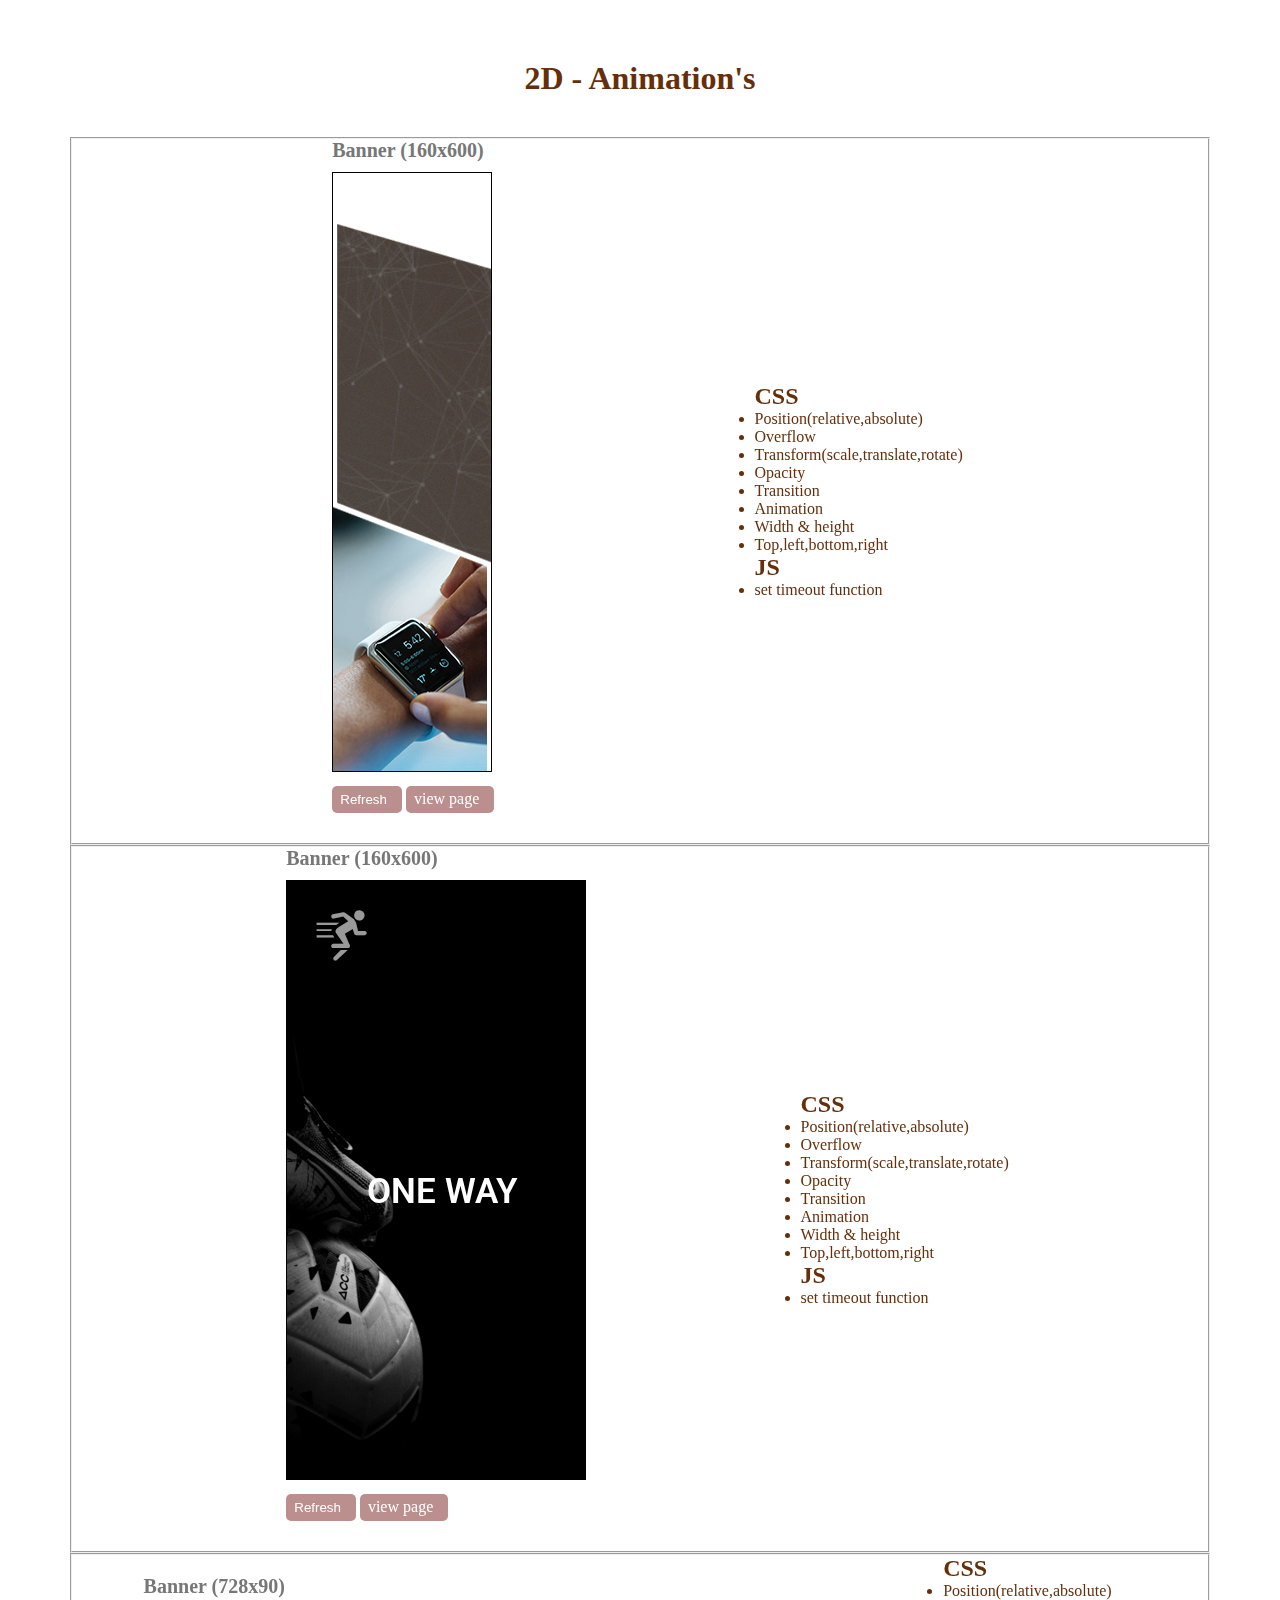
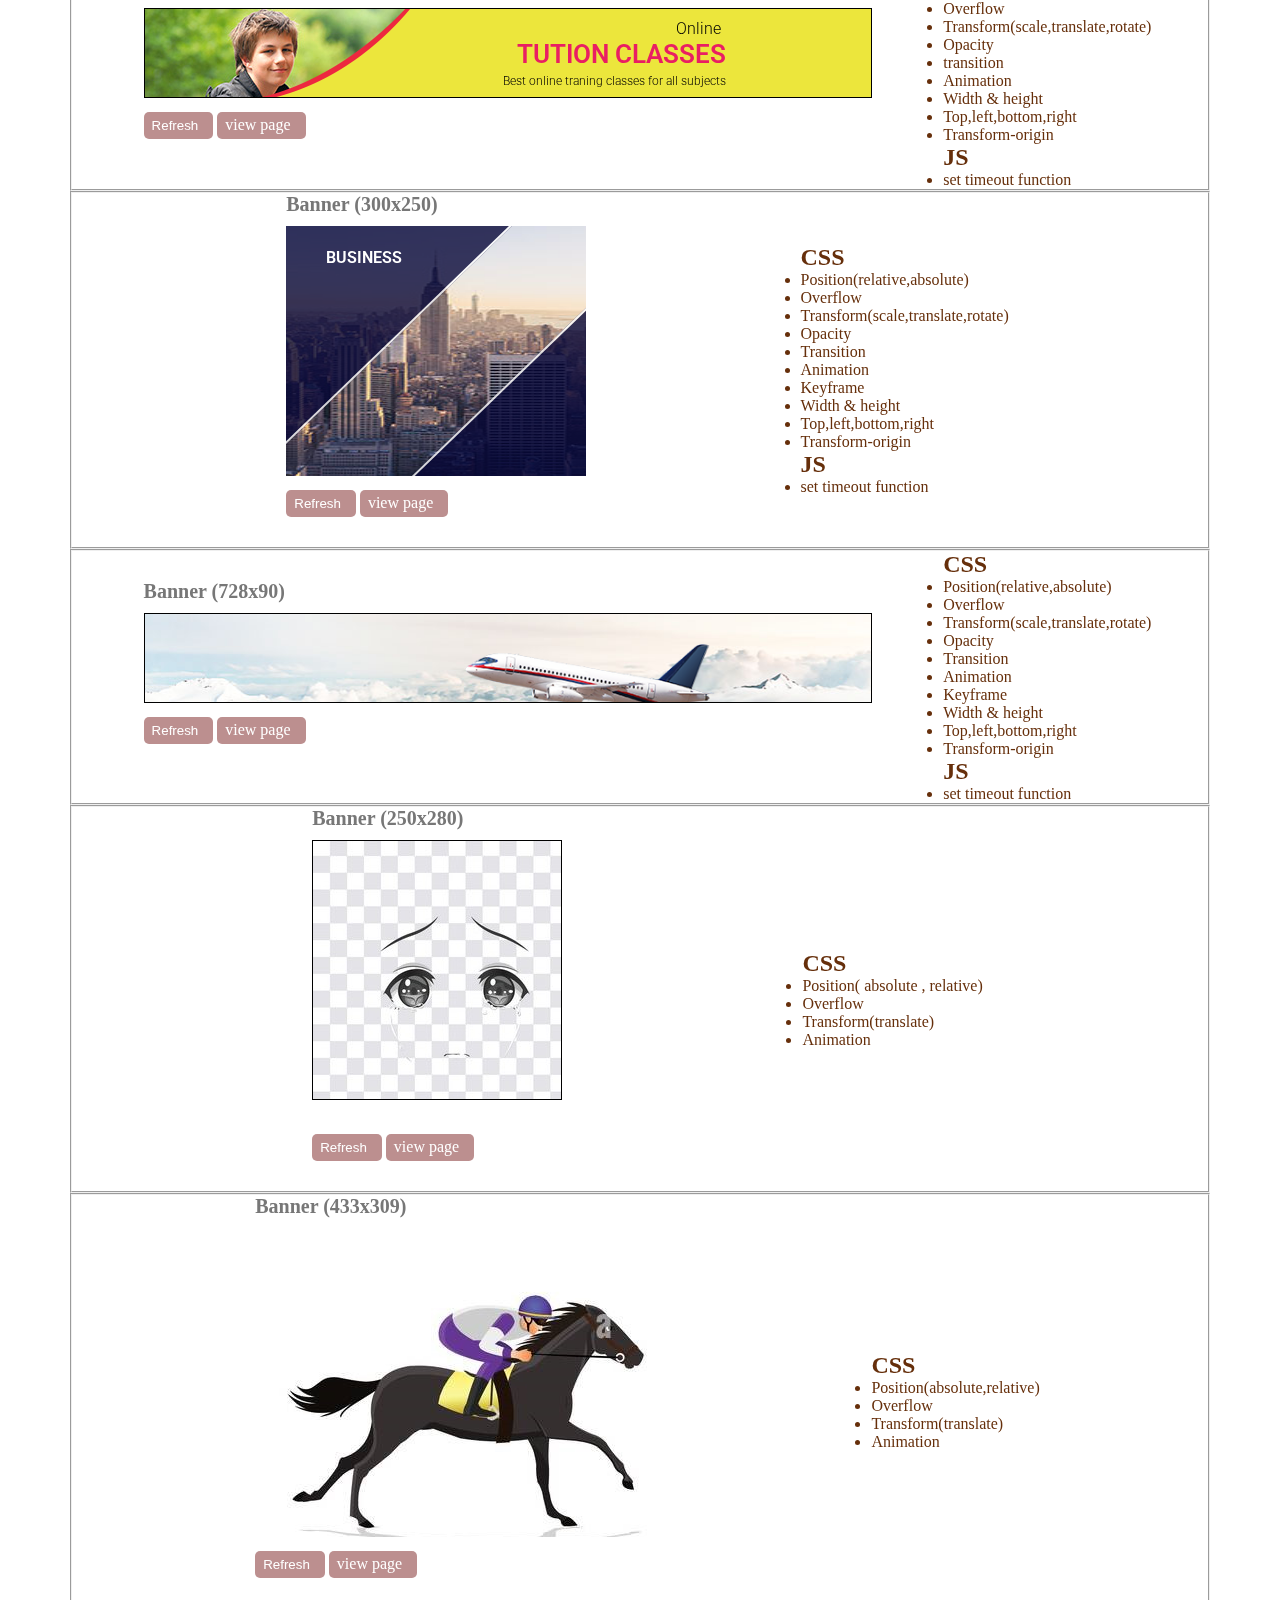
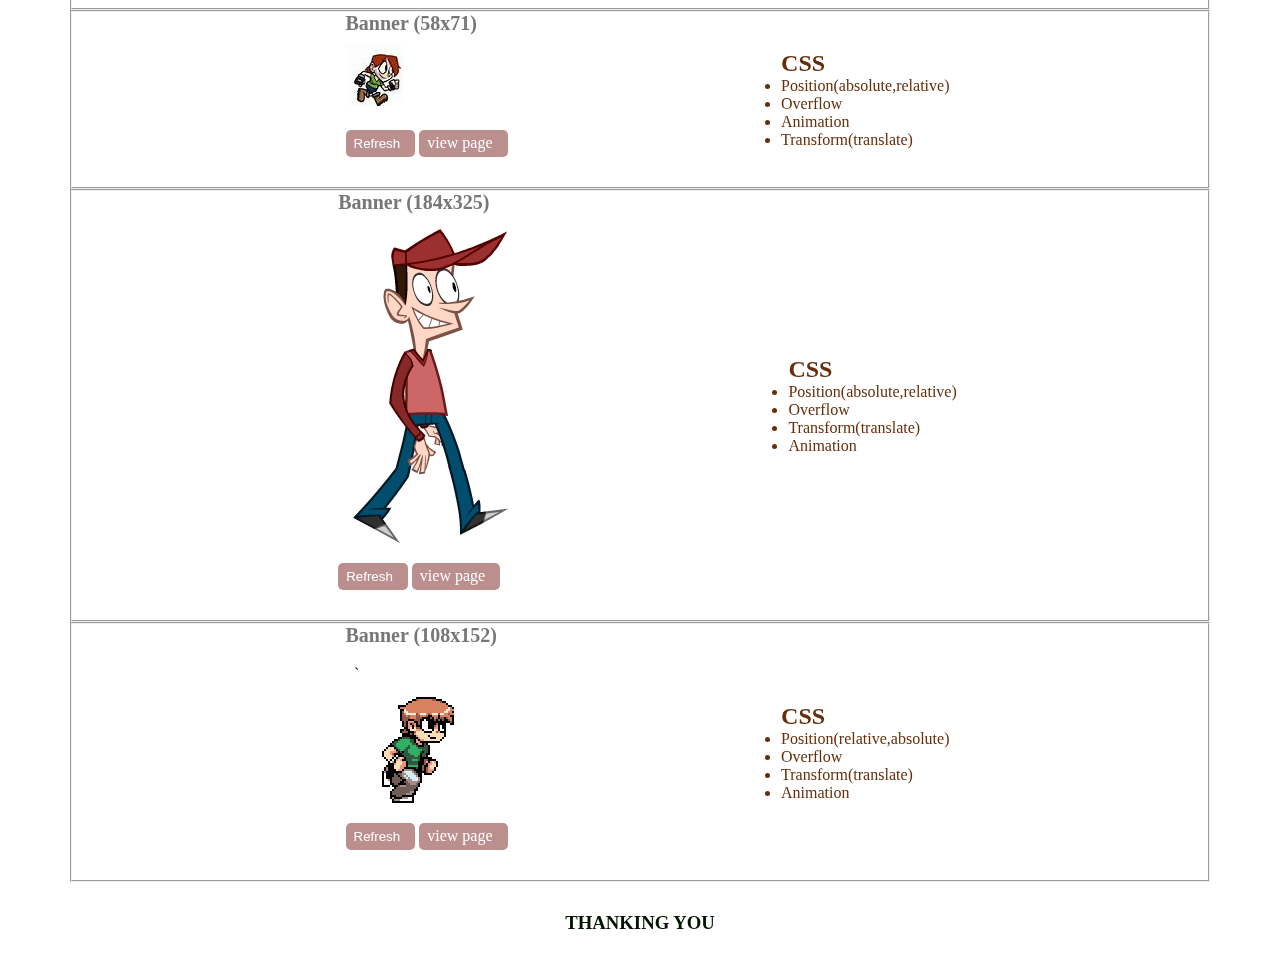
==== commit 0b99875c: "updates" ====
--- a/index.html
+++ b/index.html
@@ -1,343 +1,296 @@
 <!DOCTYPE html>
 <html lang="en">
-  <head>
-    <meta charset="UTF-8" />
-    <meta http-equiv="X-UA-Compatible" content="IE=edge" />
-    <meta name="viewport" content="width=, initial-scale=1.0" />
-    <title>I-FRAME ANIMATION</title>
-    <link rel="stylesheet" href="css/style.css" />
-  </head>
-  <body>
-    <div id="container">
-      <div class="bio">
-       <h1>SRIKANTH (CJS-01)</h1>
-      </div>
-      <div id="banners-section">
-        <fieldset id="frame-1">
-          <div class="banner-row">
+
+<head>
+  <meta charset="UTF-8" />
+  <meta http-equiv="X-UA-Compatible" content="IE=edge" />
+  <meta name="viewport" content="width=, initial-scale=1.0" />
+  <title>I-FRAME ANIMATION</title>
+  <link rel="stylesheet" href="css/style.css" />
+</head>
+
+<body>
+  <div id="container">
+    <div class="bio">
+      <h1>2D - Animation's</h1>
+    </div>
+    <div id="banners-section">
+      <fieldset class="frame">
+        <div class="banner-row">
           <div class="banner-items">
             <h1>Banner (160x600)</h1>
-            <iframe
-              src="banners/160x600/index.html"
-              width="160px"
-              height="600px"
-              id="f05"
-            ></iframe> <br>
-            <button
-              class="reload" onclick="reload('banners/160x600/index.html', 'f05')">
-               Refresh
+            <iframe src="banners/160x600/index.html" width="160px" height="600px" id="f05"></iframe> <br>
+            <button class="reload" onclick="reload('banners/160x600/index.html', 'f05')">
+              Refresh
             </button>
             <a href="https://github.com/srikanthrebi/banner-business.git" class="view">view page</a>
-            <div id="business">
-              <h2>CSS</h2>
-              <ul>
-                <li>Position(relative,absolute)</li>
-                <li>Overflow</li>
-                <li>Transform(scale,translate,rotate)</li>
-                <li>Opacity</li>
-                <li>Transition</li>
-                <li>Animation</li>
-                <li>Width & height</li>
-                <li>Top,left,bottom,right</li>
-              </ul>
-              <h2>JS</h2>
-              <ul>
-                <li>set timeout function</li>
-              </ul>
-            </div>
-          </div>
-        </div>
-      </fieldset>
-      <fieldset id="frame-01">
-        <div class="banner-row">
+           
+          </div>
+          <div id="business" class="color">
+            <h2>CSS</h2>
+            <ul>
+              <li>Position(relative,absolute)</li>
+              <li>Overflow</li>
+              <li>Transform(scale,translate,rotate)</li>
+              <li>Opacity</li>
+              <li>Transition</li>
+              <li>Animation</li>
+              <li>Width & height</li>
+              <li>Top,left,bottom,right</li>
+            </ul>
+            <h2>JS</h2>
+            <ul>
+              <li>set timeout function</li>
+            </ul>
+          </div>
+        </div>
+      </fieldset>
+      <fieldset class="frame">
+        <div class="banner-row">
+          <div class="banner-items">
+            <h1>Banner (160x600)</h1>
+            <iframe src="banners/300x600/index.html" width="300px" height="600px" id="f10"></iframe> <br>
+            <button class="reload" onclick="reload('banners/300x600/index.html', 'f10')">
+              Refresh
+            </button>
+            <a href="https://github.com/srikanthrebi/task-5-football-animation-js.git" class="view">view page</a>
+           
+          </div>
+          <div class="color">
+            <h2>CSS</h2>
+            <ul>
+              <li>Position(relative,absolute)</li>
+              <li>Overflow</li>
+              <li>Transform(scale,translate,rotate)</li>
+              <li>Opacity</li>
+              <li>Transition</li>
+              <li>Animation</li>
+              <li>Width & height</li>
+              <li>Top,left,bottom,right</li>
+            </ul>
+            <h2>JS</h2>
+            <ul>
+              <li>set timeout function</li>
+            </ul>
+          </div>
+        </div>
+      </fieldset>
+      <fieldset class="frame">
+        <div class="banner-row">
+          <div class="banner-items">
+            <h1>Banner (728x90)</h1>
+            <iframe src="banners/728xx90/index.html" width="728px" height="90px" id="f06"></iframe> <br>
+            <button class="reload" onclick="reload('banners/728xx90/index.html', 'f06')">
+              Refresh
+            </button>
+            <a href="https://github.com/srikanthrebi/banner-online-tution.git" class="view">view page</a>
+            
+          </div>
+          <div class="color">
+            <h2>CSS</h2>
+            <ul>
+              <li>Position(relative,absolute)</li>
+              <li>Overflow</li>
+              <li>Transform(scale,translate,rotate)</li>
+              <li>Opacity</li>
+              <li>transition</li>
+              <li>Animation</li>
+              <li>Width & height</li>
+              <li>Top,left,bottom,right</li>
+              <li>Transform-origin</li>
+            </ul>
+            <h2>JS</h2>
+            <ul>
+              <li>set timeout function</li>
+            </ul>
+          </div>
+        </div>
+      </fieldset>
+      <fieldset class="frame">
+        <div class="banner-row">
+          <div class="banner-items">
+            <h1>Banner (300x250)</h1>
+            <iframe src="banners/300x250/index.html" width="300px" height="250px" id="f07"></iframe> <br>
+            <button class="reload" onclick="reload('banners/300x250/index.html', 'f07')">
+              Refresh
+            </button>
+            <a href="https://github.com/srikanthrebi/task-4.git" class="view">view page</a>
+           
+          </div>
+          <div class="color">
+            <h2>CSS</h2>
+            <ul>
+              <li>Position(relative,absolute)</li>
+              <li>Overflow</li>
+              <li>Transform(scale,translate,rotate)</li>
+              <li>Opacity</li>
+              <li>Transition</li>
+              <li>Animation</li>
+              <li>Keyframe</li>
+              <li>Width & height</li>
+              <li>Top,left,bottom,right</li>
+              <li>Transform-origin</li>
+            </ul>
+            <h2>JS</h2>
+            <ul>
+              <li>set timeout function</li>
+            </ul>
+          </div>
+        </div>
+      </fieldset>
+      <fieldset class="frame">
+        <div class="banner-row">
+          <div class="banner-items">
+            <h1>Banner (728x90)</h1>
+            <iframe src="banners/728x90/index.html" width="728px" height="90px" id="f08"></iframe> <br>
+            <button class="reload" onclick="reload('banners/728x90/index.html', 'f08')">
+              Refresh
+            </button>
+            <a href="https://github.com/srikanthrebi/task-6.git" class="view">view page</a>
+            
+          </div>
+          <div class="color">
+            <h2>CSS</h2>
+            <ul>
+              <li>Position(relative,absolute)</li>
+              <li>Overflow</li>
+              <li>Transform(scale,translate,rotate)</li>
+              <li>Opacity</li>
+              <li>Transition</li>
+              <li>Animation</li>
+              <li>Keyframe</li>
+              <li>Width & height</li>
+              <li>Top,left,bottom,right</li>
+              <li>Transform-origin</li>
+            </ul>
+            <h2>JS</h2>
+            <ul>
+              <li>set timeout function</li>
+            </ul>
+          </div>
+        </div>
+      </fieldset>
+      <fieldset class="frame">
+        <div class="banner-row">
+          <div class="banner-items">
+            <h1>Banner (250x280)</h1>
+            <iframe src="banners/250x280/index.html" width="250px" height="280px" id="f01"></iframe> <br>
+            <button class="reload" onclick="reload('banners/250x280/index.html', 'f01')">
+              Refresh
+            </button>
+            <a href="https://github.com/srikanthrebi/animation-sprite-eye.git" class="view">view page</a>
+            
+          </div>
+          <div class="color">
+            <h2>CSS</h2>
+            <ul>
+              <li>Position( absolute , relative)</li>
+              <li>Overflow</li>
+              <li>Transform(translate)</li>
+              <li>Animation</li>
+            </ul>
+          </div>
+        </div>
+      </fieldset>
+      <fieldset class="frame">
+        <div class="banner-row">
+          <div class="banner-items">
+            <h1>Banner (433x309)</h1>
+            <iframe src="banners/433x309/index.html" width="433px" height="309px" id="f02"></iframe> <br>
+            <button class="reload" onclick="reload('banners/433x309/index.html', 'f02')">
+              Refresh
+            </button>
+            <a href="https://github.com/srikanthrebi/animation-sprite-horse.git" class="view">view page</a>
+            
+          </div>
+          <div class="color">
+            <h2>CSS</h2>
+            <ul>
+              <li>Position(absolute,relative)</li>
+              <li>Overflow</li>
+              <li>Transform(translate)</li>
+              <li>Animation</li>
+            </ul>
+          </div>
+        </div>
+        <div>
+      </fieldset>
+      <fieldset class="frame">
+        <div class="banner-row">
+          <div class="banner-items">
+            <h1>Banner (58x71)</h1>
+            <iframe src="banners/58x71/index.html" width="58px" height="71px" id="f03"></iframe> <br>
+            <button class="reload" onclick="reload('banners/58x71/index.html', 'f03')">
+              Refresh
+            </button>
+            <a href="https://github.com/srikanthrebi/animation-sprite-tiger.git" class="view">view page</a>
+            
+          </div>
+          <div class="color">
+            <h2>CSS</h2>
+            <ul>
+              <li>Position(absolute,relative)</li>
+              <li>Overflow</li>
+              <li>Animation</li>
+              <li>Transform(translate)</li>
+            </ul>
+          </div>
+        </div>
+    </div>
+    </fieldset>
+    <fieldset class="frame">
+      <div class="banner-row">
         <div class="banner-items">
-          <h1>Banner (160x600)</h1>
-          <iframe
-            src="banners/300x600/index.html"
-            width="300px"
-            height="600px"
-            id="f10"
-          ></iframe> <br>
-          <button
-            class="reload" onclick="reload('banners/300x600/index.html', 'f10')">
+          <h1>Banner (184x325)</h1>
+          <iframe src="banners/184x325/index.html " width="184px" height="325px" id="f04"></iframe> <br>
+          <button class="reload" onclick="reload('banners/184x325/index.html ', 'f04')">
             Refresh
           </button>
-          <a href="https://github.com/srikanthrebi/task-5-football-animation-js.git" class="view">view page</a>
-          <div id="business">
-            <h2>CSS</h2>
-            <ul>
-              <li>Position(relative,absolute)</li>
-              <li>Overflow</li>
-              <li>Transform(scale,translate,rotate)</li>
-              <li>Opacity</li>
-              <li>Transition</li>
-              <li>Animation</li>
-              <li>Width & height</li>
-              <li>Top,left,bottom,right</li>
-            </ul>
-            <h2>JS</h2>
-            <ul>
-              <li>set timeout function</li>
-            </ul>
-          </div>
+          <a href="https://github.com/srikanthrebi/animation-walk.git" class="view">view page</a>
+          
+        </div>
+        <div class="color">
+          <h2>CSS</h2>
+          <ul>
+            <li>Position(absolute,relative)</li>
+            <li>Overflow</li>
+            <li>Transform(translate)</li>
+            <li>Animation</li>
+          </ul>
         </div>
       </div>
     </fieldset>
-        <fieldset id="frame-2">
-        <div class="banner-row">
-          <div class="banner-items">
-            <h1>Banner (728x90)</h1>
-            <iframe
-              src="banners/728xx90/index.html"
-              width="728px"
-              height="90px"
-              id="f06"
-            ></iframe> <br>
-            <button
-              class="reload" onclick="reload('banners/728xx90/index.html', 'f06')">
-               Refresh
-            </button>
-          <a href="https://github.com/srikanthrebi/banner-online-tution.git" class="view">view page</a>
-            <div id="tution">
-              <h2>CSS</h2>
-              <ul>
-                <li>Position(relative,absolute)</li>
-                <li>Overflow</li>
-                <li>Transform(scale,translate,rotate)</li>
-                <li>Opacity</li>
-                <li>transition</li>
-                <li>Animation</li>
-                <li>Width & height</li>
-                <li>Top,left,bottom,right</li>
-                <li>Transform-origin</li>
-              </ul>
-              <h2>JS</h2>
-              <ul>
-                <li>set timeout function</li>
-              </ul>
-            </div>
-          </div>
-        </div>
-      </fieldset>
-      <fieldset id="frame-3">
-        <div class="banner-row">
-          <div class="banner-items">
-            <h1>Banner (300x250)</h1>
-            <iframe
-              src="banners/300x250/index.html"
-              width="300px"
-              height="250px"
-              id="f07"
-            ></iframe> <br>
-            <button
-              class="reload"  onclick="reload('banners/300x250/index.html', 'f07')">
-               Refresh
-            </button>
-            <a href="https://github.com/srikanthrebi/task-4.git" class="view">view page</a>
-            <div id="business-2">
-              <h2>CSS</h2>
-              <ul>
-                <li>Position(relative,absolute)</li>
-                <li>Overflow</li>
-                <li>Transform(scale,translate,rotate)</li>
-                <li>Opacity</li>
-                <li>Transition</li>
-                <li>Animation</li>
-                <li>Keyframe</li>
-                <li>Width & height</li>
-                <li>Top,left,bottom,right</li>
-                <li>Transform-origin</li>
-              </ul>
-              <h2>JS</h2>
-              <ul>
-                <li>set timeout function</li>
-              </ul>
-            </div>
-          </div>
-        </div>
-      </fieldset>
-      <fieldset id="frame-4">
-        <div class="banner-row">
-          <div class="banner-items">
-            <h1>Banner (728x90)</h1>
-            <iframe
-              src="banners/728x90/index.html"
-              width="728px"
-              height="90px"
-              id="f08"
-            ></iframe> <br>
-            <button
-              class="reload" onclick="reload('banners/728x90/index.html', 'f08')">
-               Refresh
-            </button>
-            <a href="https://github.com/srikanthrebi/task-6.git" class="view">view page</a>
-            <div id="plane">
-              <h2>CSS</h2>
-              <ul>
-                <li>Position(relative,absolute)</li>
-                <li>Overflow</li>
-                <li>Transform(scale,translate,rotate)</li>
-                <li>Opacity</li>
-                <li>Transition</li>
-                <li>Animation</li>
-                <li>Keyframe</li>
-                <li>Width & height</li>
-                <li>Top,left,bottom,right</li>
-                <li>Transform-origin</li>
-              </ul>
-              <h2>JS</h2>
-              <ul>
-                <li>set timeout function</li>
-              </ul>
-            </div>
-          </div>
-        </div>
-      </fieldset>
-      <fieldset id="frame-5">
-        <div class="banner-row" > 
-          <div class="banner-items">
-            <h1>Banner (250x280)</h1>
-            <iframe
-              src="banners/250x280/index.html"
-              width="250px"
-              height="280px"
-              id="f01"
-            ></iframe> <br>
-            <button
-              class="reload"  onclick="reload('banners/250x280/index.html', 'f01')">
-               Refresh
-            </button>
-          <a href="https://github.com/srikanthrebi/animation-sprite-eye.git" class="view">view page</a>
-            <div class="eye">
-              <h2>CSS</h2>
-              <ul>
-                <li>Position( absolute , relative)</li>
-                <li>Overflow</li>
-                <li>Transform(translate)</li>
-                <li>Animation</li>
-              </ul>
-            </div>
-          </div>
-        </div>
-      </fieldset>
-      <fieldset id="frame-6">
-        <div class="banner-row">
-          <div class="banner-items">
-            <h1>Banner (433x309)</h1>
-            <iframe
-              src="banners/433x309/index.html"
-              width="433px"
-              height="309px"
-              id="f02"
-            ></iframe> <br>
-            <button
-              class="reload" onclick="reload('banners/433x309/index.html', 'f02')">
-               Refresh
-            </button>
-            <a href="https://github.com/srikanthrebi/animation-sprite-horse.git" class="view">view page</a>
-            <div class="eye">
-              <h2>CSS</h2>
-              <ul>
-                <li>Position(absolute,relative)</li>
-                <li>Overflow</li>
-                <li>Transform(translate)</li>
-                <li>Animation</li>
-              </ul>
-            </div>
-          </div>
-        </div>
-<div>
-</fieldset>
-<fieldset id="frame-7">
-  <div class="banner-row">
-    <div class="banner-items">
-      <h1>Banner (58x71)</h1>
-      <iframe
-        src="banners/58x71/index.html"
-        width="58px"
-        height="71px"
-        id="f03"
-      ></iframe> <br>
-      <button
-        class="reload" onclick="reload('banners/58x71/index.html', 'f03')">
-         Refresh
-      </button>
-      <a href="https://github.com/srikanthrebi/animation-sprite-tiger.git" class="view">view page</a>
-      <div id="tiger">
-        <h2>CSS</h2>
-        <ul>
-          <li>Position(absolute,relative)</li>
-          <li>Overflow</li>
-          <li>Animation</li>
-          <li>Transform(translate)</li>
-        </ul>
+    <fieldset class="frame">
+      <div class="banner-row">
+        <div class="banner-items">
+          <h1>Banner (108x152)</h1>
+          <iframe src="banners/108x152/index.html" width="108px" height="152px" id="f09"></iframe> <br>
+          <button class="reload" onclick="reload('banners/108x152/index.html', 'f09')">
+            Refresh
+          </button>
+          <a href="https://github.com/srikanthrebi/animation-sprite-small-boy.git" class="view">view page</a>
+          
+        </div>
+        <div class="color">
+          <h2>CSS</h2>
+          <ul>
+            <li>Position(relative,absolute)</li>
+            <li>Overflow</li>
+            <li>Transform(translate)</li>
+            <li>Animation</li>
+          </ul>
+        </div>
       </div>
-    </div>
   </div>
-</div>
-</fieldset>
-<fieldset id="frame-8">
-        <div class="banner-row">
-          <div class="banner-items">
-            <h1>Banner (184x325)</h1>
-            <iframe
-              src="banners/184x325/index.html "
-              width="184px"
-              height="325px"
-              id="f04"
-            ></iframe> <br>
-            <button
-              class="reload"onclick="reload('banners/184x325/index.html ', 'f04')">
-               Refresh
-            </button>
-            <a href="https://github.com/srikanthrebi/animation-walk.git" class="view">view page</a>
-            <div class="eye">
-              <h2>CSS</h2>
-              <ul>  
-                <li>Position(absolute,relative)</li>
-                <li>Overflow</li>
-                <li>Transform(translate)</li>
-                <li>Animation</li>
-              </ul>
-            </div>
-          </div>
-        </div>
-      </fieldset>
-      <fieldset id="frame-9">
-        <div class="banner-row">
-          <div class="banner-items">
-            <h1>Banner (108x152)</h1>
-            <iframe
-              src="banners/108x152/index.html"
-              width="108px"
-              height="152px"
-              id="f09"
-            ></iframe> <br>
-            <button
-              class="reload" onclick="reload('banners/108x152/index.html', 'f09')">
-               Refresh
-            </button>
-            <a href="https://github.com/srikanthrebi/animation-sprite-small-boy.git" class="view">view page</a>
-            <div id="boy">
-              <h2>CSS</h2>
-              <ul>
-                <li>Position(relative,absolute)</li>
-                <li>Overflow</li>
-                <li>Transform(translate)</li>
-                <li>Animation</li>
-              </ul>
-            </div>
-          </div>
-        </div>
-      </div>
-    </fieldset>
-    <h3>THANKING YOU </h3>
-    </div>
-    <script>
-      function reload(url, i) {
-        document.getElementById(i).src = url;
-      }
-    </script>
-  
-  </body>
-</html>
+  </fieldset>
+  <h3>THANKING YOU </h3>
+  </div>
+  <script>
+    function reload(url, i) {
+      document.getElementById(i).src = url;
+    }
+  </script>
+
+</body>
+
+</html>--- a/css/style.css
+++ b/css/style.css
@@ -11,16 +11,16 @@
 }
 
 .bio {
-  border-bottom: solid 1px #ccc;
+  color: #662f0b;
   padding: 0 15px 10px;
   margin-bottom: 30px;
+  text-align: center;
 }
 
 .banner-row {
   display: flex;
-  justify-content: flex-start;
-  align-items: flex-start;
-  flex-wrap: wrap;
+  justify-content: space-evenly;
+  align-items: center;
 }
 
 .banner-items {
@@ -57,7 +57,10 @@
   cursor: pointer;
   text-decoration: none;
 }
-
+.color{
+  color: #662f0b;
+  font-size: 16px;
+}
 .reload:hover {
   opacity: 0.8;
 }
@@ -75,87 +78,11 @@
 .reload:hover i {
   transform: rotate(180deg);
 }
-.eye {
-  position: relative;
-  top: -286px;
-  left: 885px;
-  line-height: 2;
-  color: green;
-}
-#tiger {
-  position: relative;
-  top: -113px;
-  left: 885px;
-  color: green;
-}
-#business 
 
-{
-  
-  position: relative;
-  left: 840px;
-  top: -559px;
-  line-height: 2;
-  color: green;
 
-}
-#tution{
-  position: relative;
-    left: 872px;
-    top: -151px;
-    color: green;
-}
-#business-2{
-  position: relative;
-    top: -302px;
-    left: 878px;
-    color: green;
-    line-height: 1.5;
-}
-#plane{
-  position: relative;
-  left: 883px;
-  top: -124px;
-  color: green;
-}
-#boy{
-  position: relative;
-  top: -215px;
-  left: 898px;
-  color: green;
-  line-height: 2;
-}
-#frame-1{
-  height: 687px;
-}
-#frame-2{
-  height: 235px;
-}
-#frame-3{
-  height: 350px;
-}
-#frame-4
-{
-  height: 300px;
-}
-#frame-5{
-  height: 360px;
-}
-#frame-6{
-  height: 390px;
-}
-#frame-7{
-height: 155px;
-}
-#frame-8{
-height: 405px;
-}
-#frame-9{
-height: 232px;
-}
-#frame-01{
-  height: 685px;
-}
+/* .frame{
+  height: 4;
+} */
 h3{
   text-align: center;
     margin: 30px 0px;
